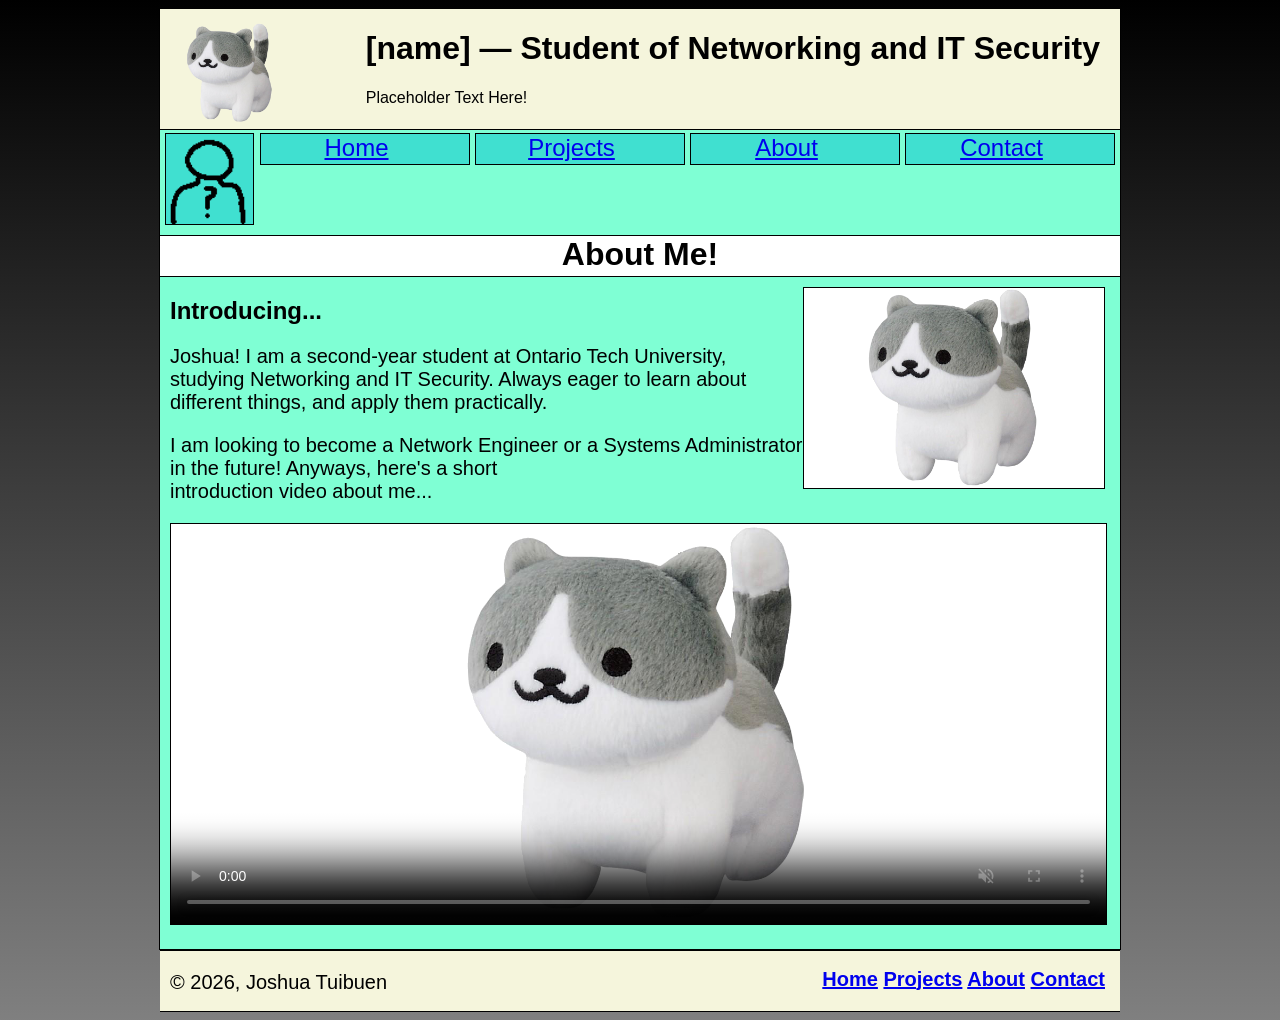
==== aboutpage.html @ 06189818 "New colorway, custom page icons, revise viewport styles with additional elements" ====
<!DOCTYPE html>
<html lang="en">

<head>
    <meta charset="UTF-8">
    <link rel="stylesheet" type="text/css" href="aboutstyle.css"> 
    <title>INFR3120 Portfolio Page - ABOUT</title>
</head>
<body>

    <!-- Reusing content from homepage.html, since I want to keep consistent with
         the styling that is applied throughout each page.
    -->
    <div id="page-wrapper">
        <div id="banner-wrapper">
            <div class="header-text">
                <header>
                    <h1>[name] — Student of Networking and IT Security </h1>
                    <p>Placeholder Text Here!</p>
                </header>
            </div>
            <div class="clear"></div>

            <img src="pcat.png">

            <!--TODO: Float this navbar left, across from the title header of this page.-->
            <div class="clear"></div>
            <div class="nav-section">
                <!--Create a navigation bar with all navigation options-->
                <nav>
                    <div class="box">
                        <a href="contactpage.html">Contact</a>
                    </div>
                    
                    <div class="box">
                        <a href="aboutpage.html">About</a>
                    </div>
                    
                    <div class="box">
                        <a href="projectpage.html">Projects</a>
                    </div>

                    <div class="box">
                        <a href="homepage.html">Home</a>
                    </div>

                    <div class="box-filler">
                        <img src="abouticon.png">
                    </div>
                    <div class="clear"></div>
                </nav>
            </div> 
        </div>     <!-- END OF BANNER WRAPPER-->

    <div class="clear"></div>
     <div id="body-wrapper">
        <header><h1>About Me!</h1></header>

            <div id="body-wrapper-images">
                <div id="body-img">
                    <img src="pcat.png">
                </div>
            </div>

            <article>
                <section>
                    <h2>Introducing...</h2>
                    <p>
                        Joshua!

                        I am a second-year student at Ontario Tech University,           <br>
                        studying Networking and IT Security. Always eager to learn about <br>
                        different things, and apply them practically.                    <br>
                    </p>
                </section>

                <section>
                    <p>
                        I am looking to become a Network Engineer or a Systems Administrator in the future! Anyways, here's a short <br>
                        introduction video about me...
                    </p>

                    <figure>
                        <video controls     poster="pcat.png" 
                                height="175" width ="330" 
                                preload      id    ="video"
                                autoplay     muted>
                        <source src="" type="video/mp4">
                        <source src="" type="video/ogg">
                    </figure>
                </section>
            </article>
        </div>   
    </div>

    <div class="clear"></div>
    <!--This serves as the header for the home page.-->
    <div id="footer-wrapper">
        <footer>
            <div class="copyright">
                <p>
                    © 2026, Joshua Tuibuen
                </p>
            </div>
            
            <div class="footer-nav">
                <nav>
                    <h4>
                        <a href="homepage.html">Home</a>
                        <a href="projectpage.html">Projects</a>
                        <a href="aboutpage.html">About</a>
                        <a href="contactpage.html">Contact</a>
                    </h4>
                </nav>
            </div>
        </footer>
    </div>
    
</body>
    
</html>
---- aboutstyle.css ----
@charset "UTF-8";

body{
    background-image: linear-gradient(to bottom, black, white 200%);
    font-family: Tahoma, Geneva, Verdana, sans-serif;
}
img{
    object-fit: contain;
}
/* Styles for the Home Page Banner Section*/
#page-wrapper{
    width:  960px;
    height: 940px;

    margin: auto;

    background-color: aquamarine;
    border: 1px solid black;
}

#banner-wrapper{
    width:  960px;
    height: 120px;

    margin-top:   5px;
    margin-left:  5px;
    margin:       auto;

    border-bottom:    1px solid black;
    background-color: beige;
}

#banner-wrapper img{
    width:  100px;
    height: 100px;
    position: absolute; /* Allow overlap with other elements (i.e., the navigation div.) */

    margin-top: -100px;
    margin-left: 20px;
}

/* Class Styles for the Home Page */
.header-text header{
    float: right;
    margin-right: 20px;
}

#page-wrapper .nav-section .box{
    text-align: center;

    width:  155px;
    height: 15px;

    margin-top:   10px;
    margin-right:  5px;

    padding-left:   18px;
    padding-top:     0px;
    padding-bottom: 15px;
    padding-right:  35px;
    float:          right;

    background-color: turquoise;
    border: 1px solid black;

    transition: 0.35s ease;
    font-size:  24px
}

#page-wrapper .box-filler{
    width:   55px;
    height:  75px;
    
    margin-top:  10px;
    margin-left:  5px;

    padding-left:   20px;
    padding-top:     0px;
    padding-bottom: 15px;
    padding-right:  12px;
    float:          left;

    background-color: turquoise;
    border: 1px solid black;
}

#page-wrapper .box-filler img{
    position:absolute;

    width: 90px;
    margin-top:   -5px;
    margin-left: -20px;
    float:left;
    overflow:hidden;
}

/* ONLY FOR COMPUTERS */
#page-wrapper .nav-section .box:hover {
    background-color: white;
}

#body-wrapper header{
    text-align: center;

    width:960px;
    height:40px;

    margin-top:10px;

    background-color:white;
    border-top: 1px solid black;
    border-bottom: 1px solid black;
}

#body-wrapper header h1{
    margin: 0px;
}

#body-wrapper article section p{
    margin-left: 10px;
    font-size:   20px;
}

#body-wrapper article section h2{
    margin-left: 10px;
}

#body-wrapper #body-wrapper-images img{
    width:300px;
    height:200px;

    margin-right: 15px;
    margin-top:   10px;

    float:right;
    background-color: white;
    border: 1px solid black;
}

#body-wrapper figure video{
    width:  935px;
    height: 400px;

    float:left;
    margin-left: -30px;
    margin-top:    0px;

    background-color: white;
    border: 1px solid black;
}

#footer-wrapper footer{
    width:  960px; 
    height: 60px;

    margin-top: 5px;
    margin: auto;

    background: beige;
    border-top: 1px solid black;
    border-bottom: 1px solid black;
    
}

#footer-wrapper h2{
    margin-left: 5px;
}

#footer-wrapper .copyright{
    font-size: 20px;
    position:absolute;

    margin-left: 10px;
    float:left;
}

#footer-wrapper .footer-nav{
    position:relative;
    float:right;
    margin-right: 15px;
    margin-top: -10px;
    font-size: 20px;
}

.clear{
    clear:both
}
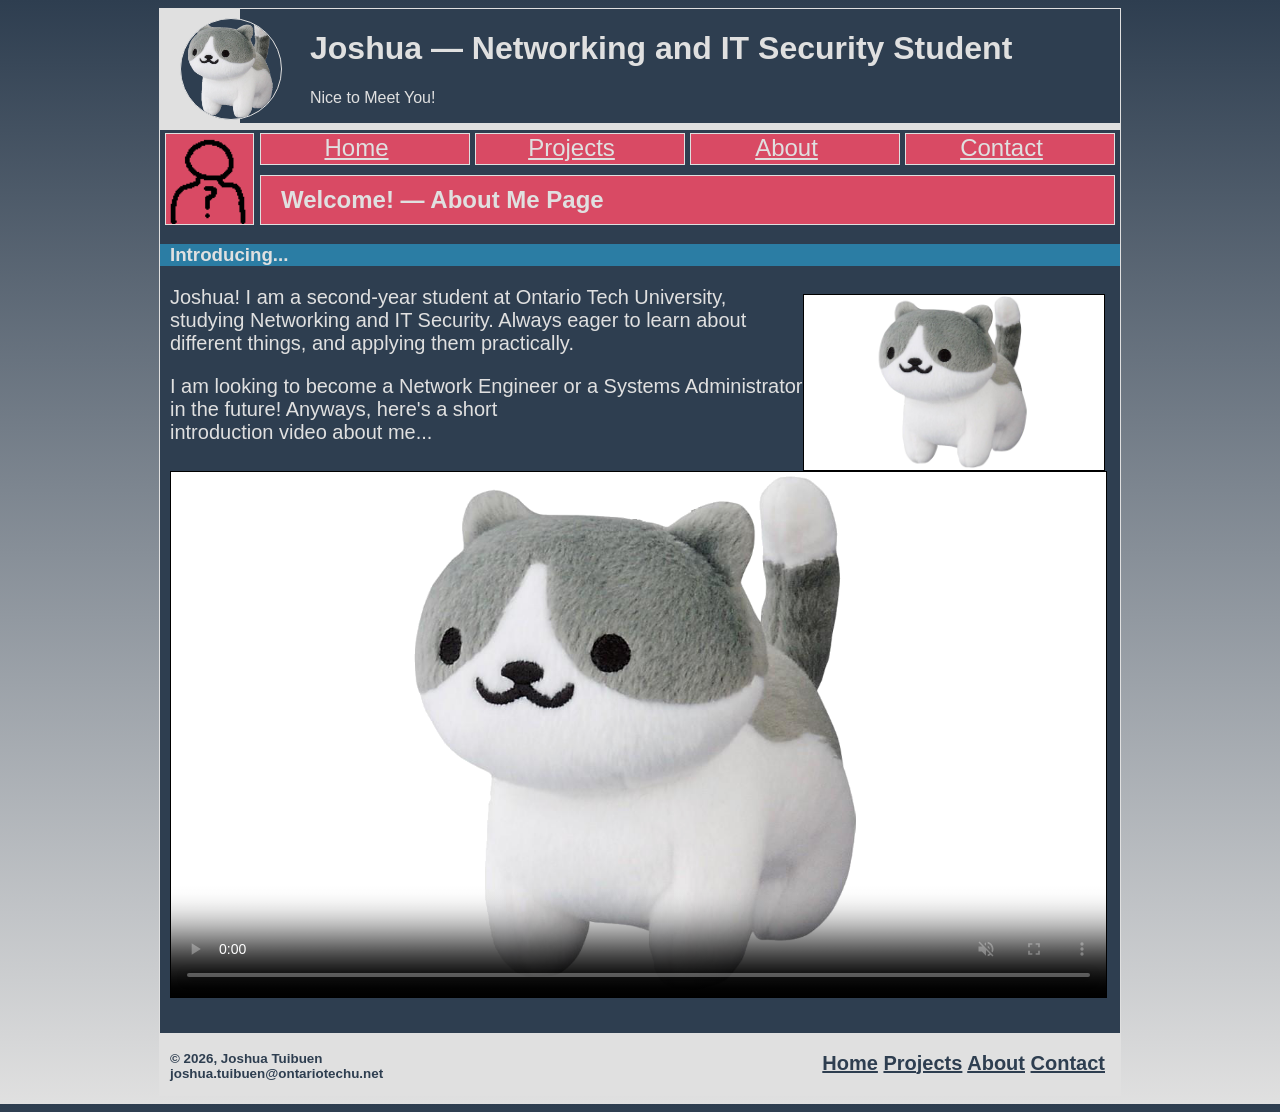
==== commit ee9c958d: "Apply new styling to About page, iron out small details in other viewport styles" ====
--- a/aboutpage.html
+++ b/aboutpage.html
@@ -3,25 +3,43 @@
 
 <head>
     <meta charset="UTF-8">
-    <link rel="stylesheet" type="text/css" href="aboutstyle.css"> 
-    <title>INFR3120 Portfolio Page - ABOUT</title>
+    <meta name="viewport" content="width=device-width, initial-scale=1.0">
+
+    <!-- Computers or any device >= 960px in viewport width 
+         The maximum width is either 960px or above.
+    -->
+    <link rel="stylesheet" type="text/css" href="aboutstyle.css"
+          media="only screen and (min-width:960px)"> 
+        
+    <!-- Tablets or any device > 480px and < 960px in viewport width 
+         The maximum width is 959px.
+    -->
+    <link rel="stylesheet" type="text/css" href="tablet.css"
+          media="only screen and (min-width:480px) and (max-width: 960px)">
+
+    <!-- Computers or any device < 480px in viewport width 
+         The maximum width is 479px.
+    -->
+    <link rel="stylesheet" type="text/css" href="smartphone.css"
+        media="only screen and (max-width:480px)"> 
+     
+    <title>INFR3120 Portfolio Page - HOME</title>
 </head>
+
 <body>
-
-    <!-- Reusing content from homepage.html, since I want to keep consistent with
-         the styling that is applied throughout each page.
-    -->
     <div id="page-wrapper">
         <div id="banner-wrapper">
             <div class="header-text">
                 <header>
-                    <h1>[name] — Student of Networking and IT Security </h1>
-                    <p>Placeholder Text Here!</p>
+                    <h1>Joshua — Networking and IT Security Student</h1>
+                    <p>Nice to Meet You!</p>
                 </header>
             </div>
             <div class="clear"></div>
 
-            <img src="pcat.png">
+            <div class="header-image">
+                <img src="pcat.png" alt="An image of a plush cat as a placeholder.">
+            </div>
 
             <!--TODO: Float this navbar left, across from the title header of this page.-->
             <div class="clear"></div>
@@ -50,12 +68,20 @@
                     <div class="clear"></div>
                 </nav>
             </div> 
+
+            <div id="page-indicator-box">
+                <header>
+                    <h2>
+                        Welcome! — About Me Page
+                    </h2>
+                </header>
+            </div>
+
         </div>     <!-- END OF BANNER WRAPPER-->
+        <div class="clear"></div>
 
-    <div class="clear"></div>
-     <div id="body-wrapper">
-        <header><h1>About Me!</h1></header>
 
+        <div id="aboutme-body-wrapper">
             <div id="body-wrapper-images">
                 <div id="body-img">
                     <img src="pcat.png">
@@ -64,13 +90,12 @@
 
             <article>
                 <section>
-                    <h2>Introducing...</h2>
+                    <header><h1>Introducing...</h1></header>
                     <p>
                         Joshua!
 
-                        I am a second-year student at Ontario Tech University,           <br>
-                        studying Networking and IT Security. Always eager to learn about <br>
-                        different things, and apply them practically.                    <br>
+                        I am a second-year student at Ontario Tech University, studying Networking and IT Security. 
+                        Always eager to learn about different things, and applying them practically.
                     </p>
                 </section>
 
@@ -94,15 +119,9 @@
     </div>
 
     <div class="clear"></div>
-    <!--This serves as the header for the home page.-->
+
     <div id="footer-wrapper">
         <footer>
-            <div class="copyright">
-                <p>
-                    © 2026, Joshua Tuibuen
-                </p>
-            </div>
-            
             <div class="footer-nav">
                 <nav>
                     <h4>
@@ -113,6 +132,17 @@
                     </h4>
                 </nav>
             </div>
+
+            <div class="copyright">
+                <h6>
+                    <p>
+                        © 2026, Joshua Tuibuen <br>
+                        joshua.tuibuen@ontariotechu.net
+                    </p>
+                </h6>
+
+            </div>
+
         </footer>
     </div>
     
--- a/aboutstyle.css
+++ b/aboutstyle.css
@@ -1,7 +1,7 @@
 @charset "UTF-8";
 
 body{
-    background-image: linear-gradient(to bottom, black, white 200%);
+    background-image: linear-gradient(to bottom, #2E3E50, #E0E0E0);
     font-family: Tahoma, Geneva, Verdana, sans-serif;
 }
 img{
@@ -10,12 +10,12 @@
 /* Styles for the Home Page Banner Section*/
 #page-wrapper{
     width:  960px;
-    height: 940px;
+    min-height: 1024px;
 
     margin: auto;
 
-    background-color: aquamarine;
-    border: 1px solid black;
+    background-color: #2E3E50;
+    border: 1px solid #E0E0E0;
 }
 
 #banner-wrapper{
@@ -26,8 +26,25 @@
     margin-left:  5px;
     margin:       auto;
 
-    border-bottom:    1px solid black;
-    background-color: beige;
+    border-bottom:    1px solid #E0E0E0;
+    background-color: #E0E0E0;
+}
+
+#banner-wrapper .header-text header{
+    width:880px;
+    margin-right: 0px;
+    float: right;
+
+    color:#E0E0E0;
+    background-color: #2E3E50
+}
+
+#banner-wrapper .header-text header h1{
+    margin-left: 70px;
+}
+
+#banner-wrapper .header-text header p{
+    margin-left: 70px;
 }
 
 #banner-wrapper img{
@@ -39,10 +56,19 @@
     margin-left: 20px;
 }
 
-/* Class Styles for the Home Page */
-.header-text header{
-    float: right;
-    margin-right: 20px;
+#banner-wrapper .header-image img{
+    width:  100px;
+    height: 100px;
+    float: left;
+    position: absolute; /* Allow overlap with other elements (i.e., the navigation div.) */
+
+    margin-top: -105px;
+    margin-left: 20px;
+
+    background-color: #2E3E50;
+    border: 1px solid #E0E0E0;
+    
+    border-radius: 50%;
 }
 
 #page-wrapper .nav-section .box{
@@ -53,18 +79,33 @@
 
     margin-top:   10px;
     margin-right:  5px;
+
+    float:right;
 
     padding-left:   18px;
     padding-top:     0px;
     padding-bottom: 15px;
     padding-right:  35px;
-    float:          right;
-
-    background-color: turquoise;
-    border: 1px solid black;
+
+    background-color: #D94A64;
+    border: 1px solid #E0E0E0;
 
     transition: 0.35s ease;
-    font-size:  24px
+    font-size:  24px;
+}
+
+/* ONLY FOR COMPUTERS */
+#page-wrapper .nav-section .box:hover {
+    background-color: #2E3E50;
+}
+
+
+#page-wrapper .nav-section .box a:link{
+    color:#E0E0E0
+}
+
+#page-wrapper .nav-section .box a:visited{
+    color:#E0E0E0
 }
 
 #page-wrapper .box-filler{
@@ -80,66 +121,70 @@
     padding-right:  12px;
     float:          left;
 
-    background-color: turquoise;
-    border: 1px solid black;
+    background-color: #D94A64;
+    border: 1px solid #E0E0E0;
 }
 
 #page-wrapper .box-filler img{
     position:absolute;
 
     width: 90px;
-    margin-top:   -5px;
     margin-left: -20px;
+    margin-top:-5px;
     float:left;
     overflow:hidden;
 }
 
-/* ONLY FOR COMPUTERS */
-#page-wrapper .nav-section .box:hover {
-    background-color: white;
-}
-
-#body-wrapper header{
-    text-align: center;
-
-    width:960px;
-    height:40px;
-
-    margin-top:10px;
-
-    background-color:white;
-    border-top: 1px solid black;
-    border-bottom: 1px solid black;
-}
-
-#body-wrapper header h1{
-    margin: 0px;
-}
-
-#body-wrapper article section p{
+#page-indicator-box{
+    position: relative;
+    
+    width:853px;
+    height:48px;
+
+    margin-top: -50px;
+    margin-right: 5px;
+    background-color: #D94A64;
+    border: 1px solid #E0E0E0;
+    float:right
+}
+
+#page-indicator-box h2{
+    text-align: left;
+    margin-top: 10px;
+    margin-left: 20px;
+    color:#E0E0E0
+}
+
+#aboutme-body-wrapper article section p{
     margin-left: 10px;
     font-size:   20px;
-}
-
-#body-wrapper article section h2{
+    color:#E0E0E0
+}
+
+#aboutme-body-wrapper article section header{
+    background-color:#2B7DA4
+}
+
+#aboutme-body-wrapper article section h1{
     margin-left: 10px;
-}
-
-#body-wrapper #body-wrapper-images img{
+    color:#E0E0E0
+}
+
+#aboutme-body-wrapper #body-wrapper-images img{
     width:300px;
-    height:200px;
+    height:175px;
 
     margin-right: 15px;
-    margin-top:   10px;
+    margin-top:   50px;
 
     float:right;
     background-color: white;
     border: 1px solid black;
 }
 
-#body-wrapper figure video{
+#aboutme-body-wrapper figure video{
     width:  935px;
-    height: 400px;
+    height: 525px;
 
     float:left;
     margin-left: -30px;
@@ -156,10 +201,8 @@
     margin-top: 5px;
     margin: auto;
 
-    background: beige;
-    border-top: 1px solid black;
-    border-bottom: 1px solid black;
-    
+    background: #E0E0E0;
+    border: 1px solid #E0E0E0
 }
 
 #footer-wrapper h2{
@@ -171,7 +214,12 @@
     position:absolute;
 
     margin-left: 10px;
+    margin-top: -15px;
     float:left;
+}
+
+#footer-wrapper .copyright h6 p{
+    color:#2E3E50
 }
 
 #footer-wrapper .footer-nav{
@@ -182,6 +230,10 @@
     font-size: 20px;
 }
 
+#footer-wrapper .footer-nav a:link, #footer-wrapper .footer-nav a:visited{
+    color: #2E3E50
+}
+
 .clear{
     clear:both
 }
--- a/tablet.css
+++ b/tablet.css
@@ -0,0 +1,295 @@
+@charset "UTF-8";
+
+body{
+    background-image: linear-gradient(to bottom, #2E3E50, #E0E0E0);
+    font-family: Tahoma, Geneva, Verdana, sans-serif;
+}
+
+img{
+    object-fit: contain;
+}
+
+/* 
+    Styles for the Home Page
+    Anything called in here will not otherwise be called in other HTML pages,
+    as long as they are named correctly and according to the page. 
+*/
+#page-wrapper{
+    width:  100%;
+    min-height: 1024px;
+
+    margin: auto;
+
+    background-color: #2E3E50;
+    border: 1px solid #E0E0E0;
+}
+
+#banner-wrapper{
+    width:  100%;
+    height: 180px;
+
+    margin-top:   5px;
+    margin-left:  5px;
+    margin:       auto;
+
+    border-bottom:    1px solid #E0E0E0;
+    background-color: #E0E0E0;
+}
+
+#banner-wrapper .header-text header{
+    width: 91%;
+    margin-right: 0px;
+    float: right;
+    text-align: center;
+
+    color:#E0E0E0;
+    background-color: #2E3E50
+}
+
+#banner-wrapper .header-text header h1{
+    margin-left: 70px;
+}
+
+#banner-wrapper .header-text header p{
+    margin-left: 70px;
+}
+
+#banner-wrapper .header-image img{
+    width:  100px;
+    height: 100px;
+    float: none;
+    position: absolute; /* Allow overlap with other elements (i.e., the navigation div.) */
+
+    margin-top: -90px;
+    margin-left: 20px;
+
+    background-color: #E0E0E0;
+    border: 1px solid #E0E0E0;
+    
+    border-radius: 50%;
+}
+
+#page-wrapper .nav-section .box{
+    text-align: center;
+
+    width:  21%;
+    height: 25px;
+
+    margin-top:   10px;
+    margin-right:  5px;
+
+    float:right;
+
+    padding-left:   18px;
+    padding-top:     0px;
+    padding-bottom: 15px;
+    padding-right:  35px;
+
+    background-color: #D94A64;
+    border: 1px solid #E0E0E0;
+
+    transition: 0.35s ease;
+    font-size:  24px;
+}
+
+#page-wrapper .nav-section .box a:link{
+    color:#E0E0E0
+}
+
+#page-wrapper .nav-section .box a:visited{
+    color:#E0E0E0
+}
+
+#page-wrapper .box-filler{
+    display: none;
+}
+
+#page-indicator-box{
+    display: none;
+}
+
+#page-indicator-box h2{
+    display: none;
+}
+
+/* Styles for the Home Page Body Section*/
+#body-wrapper header{
+    text-align: center;
+
+    width:100%;
+    height:40px;
+
+    margin-top:10px;
+
+    background-color:#D94A64;
+    border-top: 1px solid #E0E0E0;
+    border-bottom: 1px solid #E0E0E0
+}
+
+#about-page-image{
+    height: 200px;
+    margin-top:10px;
+    background-color:white;
+}
+
+#about-page-image img{
+    width:  100%;
+    height: 200px;
+    background-color: #E0E0E0
+}
+
+#body-wrapper header h1{
+    margin: 0px;
+    color: #E0E0E0
+}
+
+#body-wrapper article section p{
+    margin-left: 10px;
+    font-size:   20px;
+    color:#E0E0E0
+}
+
+#body-wrapper article section h2{
+    margin-left: 10px;
+    color:#E0E0E0
+}
+
+#body-wrapper #img-projects-wrapper figure{
+    width:  45%;
+    height: 125px;
+
+    margin:       3px;
+    padding-left: 11px;
+    float: left;
+
+    background-color:#2B7DA4;
+    border: 1px solid #E0E0E0;
+}
+
+#body-wrapper #img-projects-wrapper figure img{
+    width: 100%;
+    height: 70px;
+
+    color:#E0E0E0
+}
+
+#body-wrapper #img-projects-wrapper figcaption{
+    text-align: center;
+    margin-right:10px;
+    color:#E0E0E0
+}
+
+#body-wrapper #about-img-wrapper img{
+    display: none;
+}
+
+#footer-wrapper footer{
+    width:  100%; 
+    height: 100px;
+
+    margin-top: 5px;
+    margin: auto;
+
+    background: #E0E0E0;
+    border: 1px solid #E0E0E0
+}
+
+#footer-wrapper h2{
+    margin-left: 5px;
+}
+
+#footer-wrapper .footer-nav{
+    width: 100%;
+    text-align: center;
+    font-size: 125%;
+    margin-top: -10px;
+}
+
+#footer-wrapper .copyright{
+    width: 100%;
+    text-align: center;
+    font-size:  125%;
+}
+
+#footer-wrapper .footer-nav a:link, #footer-wrapper .footer-nav a:visited{
+    color: #2E3E50
+}
+
+/* 
+    These are the styles to be used for the 'Projects' page.
+*/
+
+#page-wrapper .project-img-box img{
+    width:95%;
+    height:150px;
+
+    margin-left: 20px;
+
+    background-color: #2B7DA4;
+    border: 1px solid #E0E0E0;
+}
+
+#page-wrapper .project-article-wrapper article h2{
+    width: 95%;
+    text-align: center;
+    margin-left: 20px;
+
+    background-color: #2B7DA4;
+    border: 1px solid #E0E0E0;
+
+    color: #E0E0E0
+}
+
+#page-wrapper .project-article-wrapper article p{
+    text-align: left;
+    font-size: 20px;
+    margin-left: 20px;
+
+    /* have to explain where this one comes from
+    not in course notes */
+    text-wrap: pretty; 
+    color: #E0E0E0
+}
+
+/* 
+    These are the styles to be used for the 'About' page.
+*/
+
+#aboutme-body-wrapper article section p{
+    margin-left: 10px;
+    font-size:   20px;
+    color:#E0E0E0
+}
+
+#aboutme-body-wrapper article section header{
+    background-color: #2B7DA4
+}
+
+#aboutme-body-wrapper article section h1{
+    margin-left: 10px;
+    color:#E0E0E0
+}
+
+#aboutme-body-wrapper #body-wrapper-images img{
+    display: none;
+}
+
+#aboutme-body-wrapper figure video{
+    /* 
+        Video is quite large dimensionally, so it might be better to scale it down using rem,
+        as it will also scale down with the text 
+    */
+    width:  100%;
+    height: 420px;
+
+    float:left;
+    margin-left:   0px;
+    margin-top:    0px;
+
+    background-color: white;
+    border: 1px solid black;
+}
+
+.clear{
+    clear:both
+}
--- a/smartphone.css
+++ b/smartphone.css
@@ -0,0 +1,283 @@
+@charset "UTF-8";
+
+body{
+    background-image: linear-gradient(to bottom, #2E3E50, #E0E0E0);
+    font-family: Tahoma, Geneva, Verdana, sans-serif;
+}
+
+img{
+    object-fit: contain;
+}
+
+/* 
+    Styles for the Home Page
+*/
+#page-wrapper{
+    width:  100%;
+    min-height: 1024px;
+
+    margin: auto;
+
+    background-color: #2E3E50;
+    border: 1px solid #E0E0E0;
+}
+
+#banner-wrapper{
+    width:  100%;
+    height: 180px;
+
+    margin-top:   5px;
+    margin-left:  5px;
+    margin:       auto;
+
+    border-bottom:    1px solid #E0E0E0;
+    background-color: #E0E0E0;
+}
+
+#banner-wrapper .header-text header{
+    width: 100%;
+    margin-right: 0px;
+    float: right;
+    text-align: center;
+
+    color:#E0E0E0;
+    background-color: #2E3E50
+}
+
+#banner-wrapper .header-text header h1{
+    margin-left: 0px;
+}
+
+#banner-wrapper .header-text header p{
+    margin-left: 0px;
+}
+
+#banner-wrapper .header-image img{
+    display: none;
+}
+
+#page-wrapper .nav-section .box{
+    text-align: center;
+
+    width:  21%;
+    height: 25px;
+
+    margin-top:   10px;
+    margin-right:  7px;
+
+    float:right;
+
+    padding-left:   135px;
+    padding-top:     0px;
+    padding-bottom: 15px;
+    padding-right:  135px;
+
+    background-color: #D94A64;
+    border: 1px solid #E0E0E0;
+
+    transition: 0.35s ease;
+    font-size:  24px;
+}
+
+#page-wrapper .nav-section .box a:link{
+    color:#E0E0E0
+}
+
+#page-wrapper .nav-section .box a:visited{
+    color:#E0E0E0
+}
+
+#page-wrapper .box-filler{
+    display: none;
+}
+
+#page-indicator-box{
+    display: none;
+}
+
+#page-indicator-box h2{
+    display: none;
+}
+
+/* Styles for the Home Page Body Section*/
+#body-wrapper header{
+    text-align: center;
+
+    width:100%;
+    height:40px;
+
+    margin-top:10px;
+
+    background-color:#D94A64;
+    border-top: 1px solid #E0E0E0;
+    border-bottom: 1px solid #E0E0E0
+}
+
+#about-page-image{
+    height: 200px;
+    margin-top:10px;
+    background-color:white;
+}
+
+#about-page-image img{
+    width:  100%;
+    height: 200px;
+    background-color: #E0E0E0
+}
+
+#body-wrapper header h1{
+    margin: 0px;
+    color: #E0E0E0
+}
+
+#body-wrapper article section p{
+    margin-left: 10px;
+    font-size:   20px;
+    color:#E0E0E0
+}
+
+#body-wrapper article section h2{
+    margin-left: 10px;
+    color:#E0E0E0
+}
+
+#body-wrapper #img-projects-wrapper figure{
+    width:  95%;
+    height: 125px;
+
+    margin:       3px;
+    padding-left: 11px;
+    float: left;
+
+    background-color:#2B7DA4;
+    border: 1px solid #E0E0E0;
+}
+
+#body-wrapper #img-projects-wrapper figure img{
+    width: 100%;
+
+    margin-top:20px;
+    height: 70px;
+
+    color:#E0E0E0
+}
+
+#body-wrapper #img-projects-wrapper figcaption{
+    text-align: center;
+    margin-right:10px;
+    color: #E0E0E0
+}
+
+#body-wrapper #about-img-wrapper img{
+    display: none;
+}
+
+#footer-wrapper footer{
+    width:  100%; 
+    height: 100px;
+
+    margin-top: 5px;
+    margin: auto;
+
+    background: #E0E0E0;
+    border: 1px solid #E0E0E0
+}
+
+#footer-wrapper h2{
+    margin-left: 5px;
+}
+
+#footer-wrapper .footer-nav{
+    width: 100%;
+    text-align: center;
+    font-size: 125%;
+    margin-top: -10px;
+}
+
+#footer-wrapper .copyright{
+    width: 100%;
+    text-align: center;
+    font-size:  125%;
+}
+
+#footer-wrapper .footer-nav a:link, #footer-wrapper .footer-nav a:visited{
+    color: #2E3E50
+}
+
+/* 
+    These are the styles to be used for the 'Projects' page.
+    Anything called in here will not otherwise be called in other HTML pages,
+    as long as they are named correctly and according to the page. 
+*/
+
+#page-wrapper .project-img-box img{
+    width:95%;
+    height:150px;
+
+    margin-left: 10px;
+
+    background-color: #2B7DA4;
+    border: 1px solid #E0E0E0;
+}
+
+#page-wrapper .project-article-wrapper article h2{
+    width: 95%;
+    text-align: center;
+    margin-left: 10px;
+
+    background-color: #2B7DA4;
+    border: 1px solid #E0E0E0;
+
+    color: #E0E0E0
+}
+
+#page-wrapper .project-article-wrapper article p{
+    text-align: center;
+    font-size: 20px;
+    margin-left: 10px;
+
+    /* have to explain where this one comes from
+    not in course notes */
+    text-wrap: pretty; 
+
+    color: #E0E0E0
+}
+
+/* 
+    These are the styles to be used for the 'About' page.
+*/
+
+#aboutme-body-wrapper article section p{
+    margin-left: 10px;
+    font-size:   20px;
+    color:#E0E0E0
+}
+
+#aboutme-body-wrapper article section header{
+    background-color: #2B7DA4
+}
+
+#aboutme-body-wrapper article section h1{
+    margin-left: 10px;
+    color:#E0E0E0
+}
+
+#aboutme-body-wrapper #body-wrapper-images img{
+    display: none;
+}
+
+#aboutme-body-wrapper figure video{
+    width:  22rem;
+    height: 17rem;
+
+    float:left;
+    margin-left: -30px;
+    margin-top:    0px;
+
+    background-color: white;
+    border: 1px solid black;
+}
+
+.clear{
+    clear:both
+}
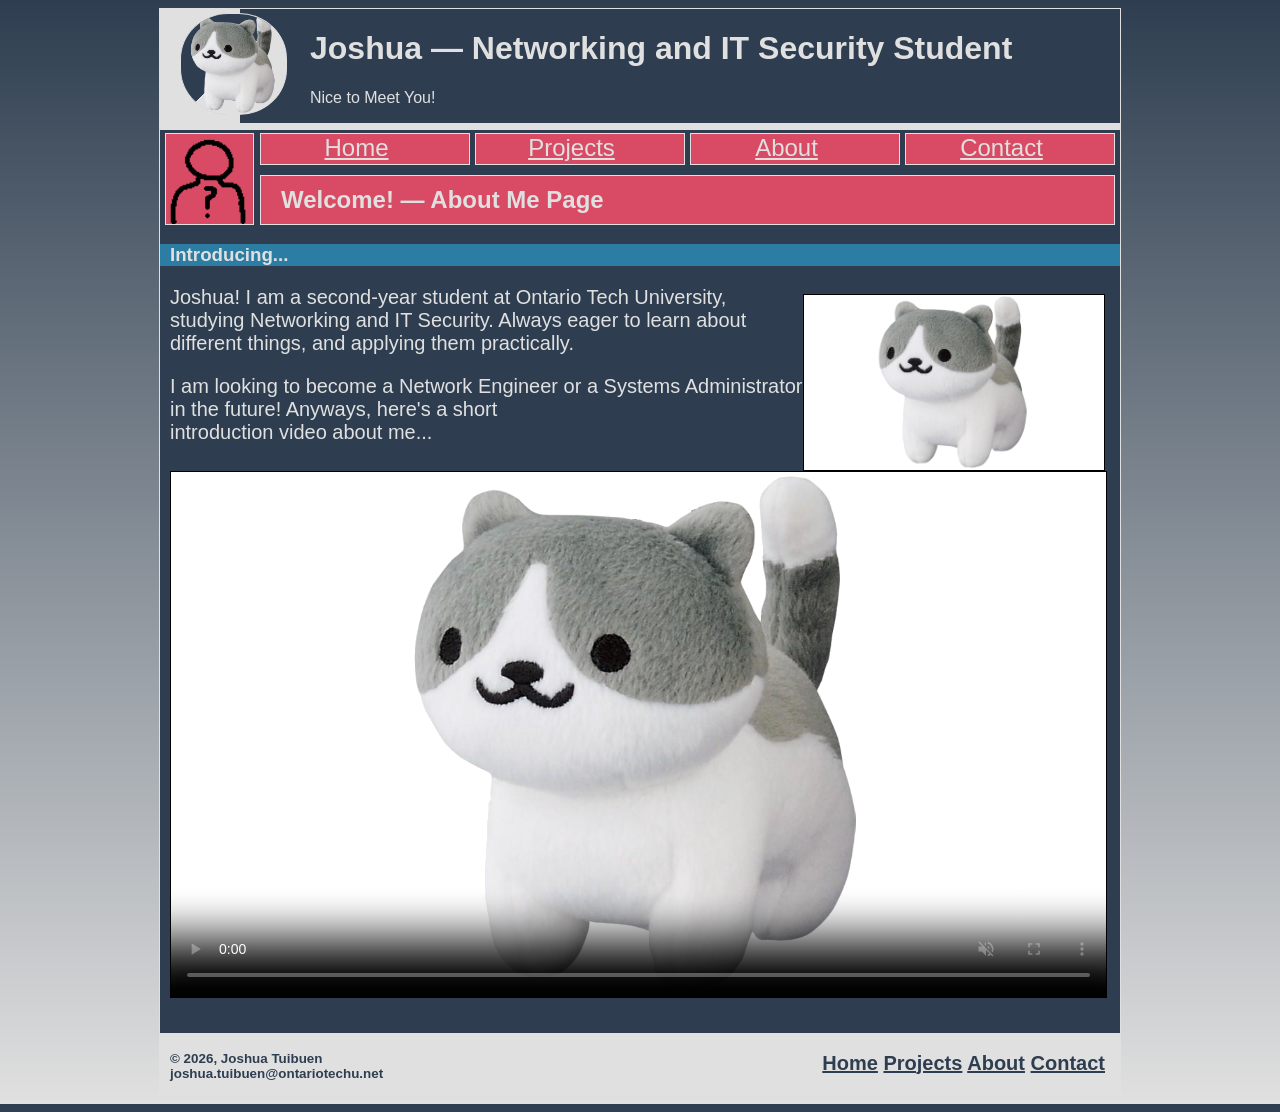
==== commit 31de1d62: "Get rid of redundant styles in page-specific CSS files, port new style to Contact page" ====
--- a/aboutpage.html
+++ b/aboutpage.html
@@ -8,20 +8,31 @@
     <!-- Computers or any device >= 960px in viewport width 
          The maximum width is either 960px or above.
     -->
-    <link rel="stylesheet" type="text/css" href="aboutstyle.css"
+    <link rel="stylesheet" 
+          type="text/css" 
+          href="aboutstyle.css"
+          media="only screen and (min-width:960px)"> 
+
+    <link rel="stylesheet" 
+          type="text/css" 
+          href="homestyle.css"
           media="only screen and (min-width:960px)"> 
         
     <!-- Tablets or any device > 480px and < 960px in viewport width 
          The maximum width is 959px.
     -->
-    <link rel="stylesheet" type="text/css" href="tablet.css"
+    <link rel="stylesheet" 
+          type="text/css" 
+          href="tablet.css"
           media="only screen and (min-width:480px) and (max-width: 960px)">
 
     <!-- Computers or any device < 480px in viewport width 
          The maximum width is 479px.
     -->
-    <link rel="stylesheet" type="text/css" href="smartphone.css"
-        media="only screen and (max-width:480px)"> 
+    <link rel="stylesheet" 
+          type="text/css" 
+          href="smartphone.css"
+          media="only screen and (max-width:480px)"> 
      
     <title>INFR3120 Portfolio Page - HOME</title>
 </head>
--- a/aboutstyle.css
+++ b/aboutstyle.css
@@ -6,153 +6,6 @@
 }
 img{
     object-fit: contain;
-}
-/* Styles for the Home Page Banner Section*/
-#page-wrapper{
-    width:  960px;
-    min-height: 1024px;
-
-    margin: auto;
-
-    background-color: #2E3E50;
-    border: 1px solid #E0E0E0;
-}
-
-#banner-wrapper{
-    width:  960px;
-    height: 120px;
-
-    margin-top:   5px;
-    margin-left:  5px;
-    margin:       auto;
-
-    border-bottom:    1px solid #E0E0E0;
-    background-color: #E0E0E0;
-}
-
-#banner-wrapper .header-text header{
-    width:880px;
-    margin-right: 0px;
-    float: right;
-
-    color:#E0E0E0;
-    background-color: #2E3E50
-}
-
-#banner-wrapper .header-text header h1{
-    margin-left: 70px;
-}
-
-#banner-wrapper .header-text header p{
-    margin-left: 70px;
-}
-
-#banner-wrapper img{
-    width:  100px;
-    height: 100px;
-    position: absolute; /* Allow overlap with other elements (i.e., the navigation div.) */
-
-    margin-top: -100px;
-    margin-left: 20px;
-}
-
-#banner-wrapper .header-image img{
-    width:  100px;
-    height: 100px;
-    float: left;
-    position: absolute; /* Allow overlap with other elements (i.e., the navigation div.) */
-
-    margin-top: -105px;
-    margin-left: 20px;
-
-    background-color: #2E3E50;
-    border: 1px solid #E0E0E0;
-    
-    border-radius: 50%;
-}
-
-#page-wrapper .nav-section .box{
-    text-align: center;
-
-    width:  155px;
-    height: 15px;
-
-    margin-top:   10px;
-    margin-right:  5px;
-
-    float:right;
-
-    padding-left:   18px;
-    padding-top:     0px;
-    padding-bottom: 15px;
-    padding-right:  35px;
-
-    background-color: #D94A64;
-    border: 1px solid #E0E0E0;
-
-    transition: 0.35s ease;
-    font-size:  24px;
-}
-
-/* ONLY FOR COMPUTERS */
-#page-wrapper .nav-section .box:hover {
-    background-color: #2E3E50;
-}
-
-
-#page-wrapper .nav-section .box a:link{
-    color:#E0E0E0
-}
-
-#page-wrapper .nav-section .box a:visited{
-    color:#E0E0E0
-}
-
-#page-wrapper .box-filler{
-    width:   55px;
-    height:  75px;
-    
-    margin-top:  10px;
-    margin-left:  5px;
-
-    padding-left:   20px;
-    padding-top:     0px;
-    padding-bottom: 15px;
-    padding-right:  12px;
-    float:          left;
-
-    background-color: #D94A64;
-    border: 1px solid #E0E0E0;
-}
-
-#page-wrapper .box-filler img{
-    position:absolute;
-
-    width: 90px;
-    margin-left: -20px;
-    margin-top:-5px;
-    float:left;
-    overflow:hidden;
-}
-
-#page-indicator-box{
-    position: relative;
-    
-    width:853px;
-    height:48px;
-
-    margin-top: -50px;
-    margin-right: 5px;
-    background-color: #D94A64;
-    border: 1px solid #E0E0E0;
-    float:right
-}
-
-#page-indicator-box h2{
-    text-align: left;
-    margin-top: 10px;
-    margin-left: 20px;
-    color:#E0E0E0
 }
 
 #aboutme-body-wrapper article section p{
--- a/homestyle.css
+++ b/homestyle.css
@@ -0,0 +1,273 @@
+@charset "UTF-8";
+
+body{
+    background-image: linear-gradient(to bottom, #2E3E50, #E0E0E0);
+    font-family: Tahoma, Geneva, Verdana, sans-serif;
+}
+
+img{
+    object-fit: contain;
+}
+
+/* Styles for the Home Page Banner Section*/
+#page-wrapper{
+    width:  960px;
+    min-height: 1024px;
+
+    margin: auto;
+
+    background-color: #2E3E50;
+    border: 1px solid #E0E0E0;
+}
+
+#banner-wrapper{
+    width:  960px;
+    height: 120px;
+
+    margin-top:   5px;
+    margin-left:  5px;
+    margin:       auto;
+
+    border-bottom:    1px solid #E0E0E0;
+    background-color: #E0E0E0;
+}
+
+#banner-wrapper .header-text header{
+    width:880px;
+    margin-right: 0px;
+    float: right;
+
+    color:#E0E0E0;
+    background-color: #2E3E50
+}
+
+#banner-wrapper .header-text header h1{
+    margin-left: 70px;
+}
+
+#banner-wrapper .header-text header p{
+    margin-left: 70px;
+}
+
+#banner-wrapper .header-image img{
+    width:  105px;
+    height: 100px;
+    float: left;
+    position: absolute; /* Allow overlap with other elements (i.e., the navigation div.) */
+
+    margin-top: -110px;
+    margin-left: 20px;
+
+    background-color: #2E3E50;
+    border: 1px solid #E0E0E0;
+    
+    border-radius: 45%;
+    background-image: linear-gradient(135deg, #2E3E50 50%, #E0E0E0 50%);
+}
+
+#page-wrapper .nav-section .box{
+    text-align: center;
+
+    width:  155px;
+    height: 15px;
+
+    margin-top:   10px;
+    margin-right:  5px;
+
+    float:right;
+
+    padding-left:   18px;
+    padding-top:     0px;
+    padding-bottom: 15px;
+    padding-right:  35px;
+
+    background-color: #D94A64;
+    border: 1px solid #E0E0E0;
+
+    transition: 0.35s ease;
+    font-size:  24px;
+}
+
+#page-wrapper .nav-section .box a:link{
+    color:#E0E0E0
+}
+
+#page-wrapper .nav-section .box a:visited{
+    color:#E0E0E0
+}
+
+#page-wrapper .box-filler{
+    width:   55px;
+    height:  75px;
+    
+    margin-top:  10px;
+    margin-left:  5px;
+
+    padding-left:   20px;
+    padding-top:     0px;
+    padding-bottom: 15px;
+    padding-right:  12px;
+    float:          left;
+
+    background-color: #D94A64;
+    border: 1px solid #E0E0E0;
+}
+
+#page-wrapper .box-filler img{
+    position:absolute;
+
+    width: 90px;
+    margin-left: -20px;
+    float:left;
+    overflow:hidden;
+}
+
+#page-indicator-box{
+    position: relative;
+    
+    width:853px;
+    height:48px;
+
+    margin-top: -50px;
+    margin-right: 5px;
+    background-color: #D94A64;
+    border: 1px solid #E0E0E0;
+    float:right
+}
+
+#page-indicator-box h2{
+    text-align: left;
+    margin-top: 10px;
+    margin-left: 20px;
+    color:#E0E0E0
+}
+
+/* ONLY FOR COMPUTERS */
+#page-wrapper .nav-section .box:hover{
+    background-color: #2E3E50;
+}
+
+/* Styles for the Home Page Body Section*/
+#body-wrapper header{
+    text-align: center;
+
+    width:960px;
+    height:40px;
+
+    margin-top:10px;
+
+    background-color:#D94A64;
+    border-top: 1px solid #E0E0E0;
+    border-bottom: 1px solid #E0E0E0
+}
+
+#about-page-image{
+    height: 200px;
+    margin-top:10px;
+    background-color:white;
+}
+
+#about-page-image img{
+    width:  960px;
+    height: 200px;
+    background-color: #E0E0E0
+}
+
+#body-wrapper header h1{
+    margin: 0px;
+    color: #E0E0E0
+}
+
+#body-wrapper article section p{
+    margin-left: 10px;
+    font-size:   20px;
+    color:#E0E0E0
+}
+
+#body-wrapper article section h2{
+    margin-left: 10px;
+    color:#E0E0E0
+}
+
+#body-wrapper #img-projects-wrapper figure{
+    width:  300px;
+    height: 100px;
+
+    margin:       3px;
+    padding-left: 11px;
+    float:left;
+
+    background-color:#2B7DA4;
+    border: 1px solid #E0E0E0;
+}
+
+#body-wrapper #img-projects-wrapper figure img{
+    width: 300px;
+    height: 60px;
+
+    margin-top: 10px;
+}
+
+#body-wrapper #img-projects-wrapper figcaption{
+    position: bottom;
+    text-align: center;
+    margin-right:10px;
+
+    color:#E0E0E0
+}
+
+#body-wrapper #about-img-wrapper img{
+    width: 275px;
+    height: 175px;
+
+    margin-top: -120px;
+    margin-right: 40px;
+
+    background-color: #2B7DA4;
+    border: 1px solid #E0E0E0;
+    float:right;
+}
+
+#footer-wrapper footer{
+    width:  960px; 
+    height: 60px;
+
+    margin-top: 5px;
+    margin: auto;
+
+    background: #E0E0E0;
+    border: 1px solid #E0E0E0
+}
+
+#footer-wrapper h2{
+    margin-left: 5px;
+}
+
+#footer-wrapper .copyright{
+    font-size: 20px;
+    position:absolute;
+
+    margin-left: 10px;
+    margin-top: -15px;
+    float:left;
+}
+
+#footer-wrapper .copyright h6 p{
+    color:#2E3E50
+}
+
+#footer-wrapper .footer-nav{
+    position:relative;
+    float:right;
+    margin-right: 15px;
+    margin-top: -10px;
+    font-size: 20px;
+}
+
+#footer-wrapper .footer-nav a:link, #footer-wrapper .footer-nav a:visited{
+    color: #2E3E50
+}
+
+.clear{
+    clear:both
+}
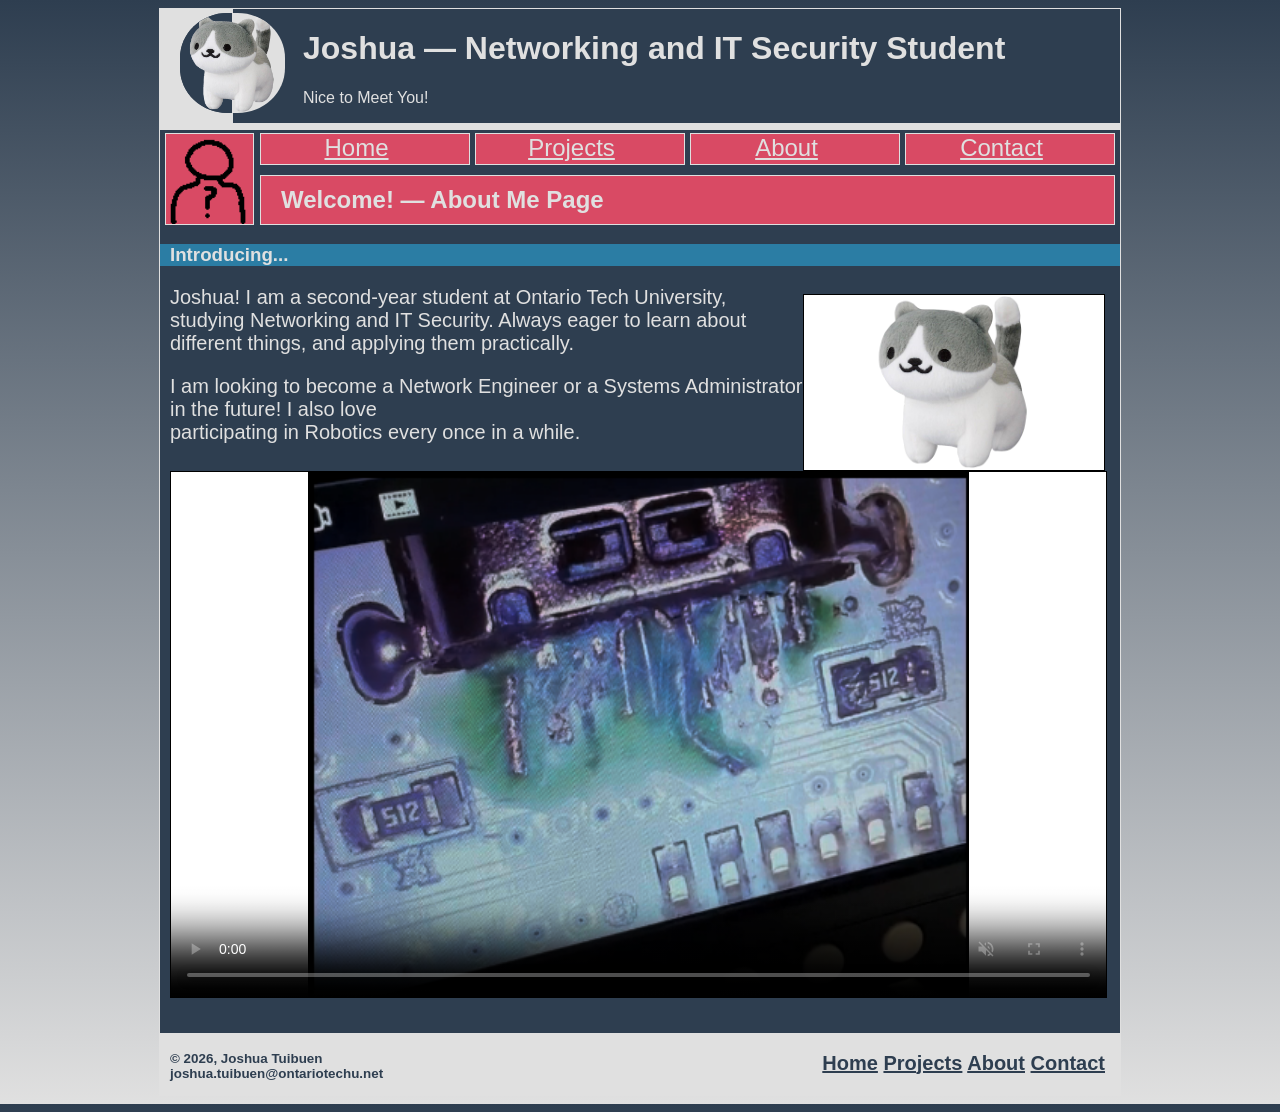
==== commit f289ede8: "Organize files, style Contact page, add video on About page" ====
--- a/aboutpage.html
+++ b/aboutpage.html
@@ -10,20 +10,20 @@
     -->
     <link rel="stylesheet" 
           type="text/css" 
-          href="aboutstyle.css"
+          href="./CSS Stylesheets/aboutstyle.css"
           media="only screen and (min-width:960px)"> 
 
     <link rel="stylesheet" 
           type="text/css" 
-          href="homestyle.css"
+          href="./CSS Stylesheets/homestyle.css"
           media="only screen and (min-width:960px)"> 
-        
+    
     <!-- Tablets or any device > 480px and < 960px in viewport width 
          The maximum width is 959px.
     -->
     <link rel="stylesheet" 
           type="text/css" 
-          href="tablet.css"
+          href="./CSS Stylesheets/tablet.css"
           media="only screen and (min-width:480px) and (max-width: 960px)">
 
     <!-- Computers or any device < 480px in viewport width 
@@ -31,7 +31,7 @@
     -->
     <link rel="stylesheet" 
           type="text/css" 
-          href="smartphone.css"
+          href="./CSS Stylesheets/smartphone.css"
           media="only screen and (max-width:480px)"> 
      
     <title>INFR3120 Portfolio Page - HOME</title>
@@ -49,7 +49,7 @@
             <div class="clear"></div>
 
             <div class="header-image">
-                <img src="pcat.png" alt="An image of a plush cat as a placeholder.">
+                <img src="./Images/pcat.png" alt="An image of a plush cat as a placeholder.">
             </div>
 
             <!--TODO: Float this navbar left, across from the title header of this page.-->
@@ -74,7 +74,7 @@
                     </div>
 
                     <div class="box-filler">
-                        <img src="abouticon.png">
+                        <img src="./Images/abouticon.png">
                     </div>
                     <div class="clear"></div>
                 </nav>
@@ -95,7 +95,7 @@
         <div id="aboutme-body-wrapper">
             <div id="body-wrapper-images">
                 <div id="body-img">
-                    <img src="pcat.png">
+                    <img src="./Images/pcat.png">
                 </div>
             </div>
 
@@ -112,18 +112,23 @@
 
                 <section>
                     <p>
-                        I am looking to become a Network Engineer or a Systems Administrator in the future! Anyways, here's a short <br>
-                        introduction video about me...
+                        I am looking to become a Network Engineer or a Systems Administrator in the future! I also love <br>
+                        participating in Robotics every once in a while.
                     </p>
 
                     <figure>
-                        <video controls     poster="pcat.png" 
-                                height="175" width ="330" 
-                                preload      id    ="video"
-                                autoplay     muted>
-                        <source src="" type="video/mp4">
-                        <source src="" type="video/ogg">
+                        
+                        <video controls      poster="./Images/aboutmeposter.png" 
+                               height="175"  width ="330" 
+                               preload       id    ="video"
+                               muted>
+
+                               <source src="./Videos/aboutmevideo.mp4" type="video/mp4">
+                               Your browser does not support this
+                        </video>
+
                     </figure>
+
                 </section>
             </article>
         </div>   
--- a/CSS Stylesheets/aboutstyle.css
+++ b/CSS Stylesheets/aboutstyle.css
@@ -0,0 +1,92 @@
+@charset "UTF-8";
+
+body{
+    background-image: linear-gradient(to bottom, #2E3E50, #E0E0E0);
+    font-family: Tahoma, Geneva, Verdana, sans-serif;
+}
+img{
+    object-fit: contain;
+}
+
+#aboutme-body-wrapper article section p{
+    margin-left: 10px;
+    font-size:   20px;
+    color:#E0E0E0
+}
+
+#aboutme-body-wrapper article section header{
+    background-color:#2B7DA4
+}
+
+#aboutme-body-wrapper article section h1{
+    margin-left: 10px;
+    color:#E0E0E0
+}
+
+#aboutme-body-wrapper #body-wrapper-images img{
+    width:300px;
+    height:175px;
+
+    margin-right: 15px;
+    margin-top:   50px;
+
+    float:right;
+    background-color: white;
+    border: 1px solid black;
+}
+
+#aboutme-body-wrapper figure video{
+    width:  935px;
+    height: 525px;
+
+    float:left;
+    margin-left: -30px;
+    margin-top:    0px;
+
+    background-color: white;
+    border: 1px solid black;
+}
+
+#footer-wrapper footer{
+    width:  960px; 
+    height: 60px;
+
+    margin-top: 5px;
+    margin: auto;
+
+    background: #E0E0E0;
+    border: 1px solid #E0E0E0
+}
+
+#footer-wrapper h2{
+    margin-left: 5px;
+}
+
+#footer-wrapper .copyright{
+    font-size: 20px;
+    position:absolute;
+
+    margin-left: 10px;
+    margin-top: -15px;
+    float:left;
+}
+
+#footer-wrapper .copyright h6 p{
+    color:#2E3E50
+}
+
+#footer-wrapper .footer-nav{
+    position:relative;
+    float:right;
+    margin-right: 15px;
+    margin-top: -10px;
+    font-size: 20px;
+}
+
+#footer-wrapper .footer-nav a:link, #footer-wrapper .footer-nav a:visited{
+    color: #2E3E50
+}
+
+.clear{
+    clear:both
+}
--- a/CSS Stylesheets/homestyle.css
+++ b/CSS Stylesheets/homestyle.css
@@ -0,0 +1,272 @@
+@charset "UTF-8";
+
+body{
+    background-image: linear-gradient(to bottom, #2E3E50, #E0E0E0);
+    font-family: Tahoma, Geneva, Verdana, sans-serif;
+}
+
+img{
+    object-fit: contain;
+}
+
+/* Styles for the Home Page Banner Section*/
+#page-wrapper{
+    width:  960px;
+    min-height: 1024px;
+
+    margin: auto;
+
+    background-color: #2E3E50;
+    border: 1px solid #E0E0E0;
+}
+
+#banner-wrapper{
+    width:  960px;
+    height: 120px;
+
+    margin-top:   5px;
+    margin-left:  5px;
+    margin:       auto;
+
+    border-bottom:    1px solid #E0E0E0;
+    background-color: #E0E0E0;
+}
+
+#banner-wrapper .header-text header{
+    width:887px;
+    margin-right: 0px;
+    float: right;
+
+    color:#E0E0E0;
+    background-color: #2E3E50
+}
+
+#banner-wrapper .header-text header h1{
+    margin-left: 70px;
+}
+
+#banner-wrapper .header-text header p{
+    margin-left: 70px;
+}
+
+#banner-wrapper .header-image img{
+    width:  105px;
+    height: 100px;
+    float: left;
+    position: absolute; /* Allow overlap with other elements (i.e., the navigation div.) */
+
+    margin-top: -110px;
+    margin-left: 20px;
+
+    background-color: #2E3E50;
+    
+    border-radius: 45%;
+    background-image: linear-gradient(90deg, #2E3E50 50%, #E0E0E0 50%);
+}
+
+#page-wrapper .nav-section .box{
+    text-align: center;
+
+    width:  155px;
+    height: 15px;
+
+    margin-top:   10px;
+    margin-right:  5px;
+
+    float:right;
+
+    padding-left:   18px;
+    padding-top:     0px;
+    padding-bottom: 15px;
+    padding-right:  35px;
+
+    background-color: #D94A64;
+    border: 1px solid #E0E0E0;
+
+    transition: 0.35s ease;
+    font-size:  24px;
+}
+
+#page-wrapper .nav-section .box a:link{
+    color:#E0E0E0
+}
+
+#page-wrapper .nav-section .box a:visited{
+    color:#E0E0E0
+}
+
+#page-wrapper .box-filler{
+    width:   55px;
+    height:  75px;
+    
+    margin-top:  10px;
+    margin-left:  5px;
+
+    padding-left:   20px;
+    padding-top:     0px;
+    padding-bottom: 15px;
+    padding-right:  12px;
+    float:          left;
+
+    background-color: #D94A64;
+    border: 1px solid #E0E0E0;
+}
+
+#page-wrapper .box-filler img{
+    position:absolute;
+
+    width: 90px;
+    margin-left: -20px;
+    float:left;
+    overflow:hidden;
+}
+
+#page-indicator-box{
+    position: relative;
+    
+    width:853px;
+    height:48px;
+
+    margin-top: -50px;
+    margin-right: 5px;
+    background-color: #D94A64;
+    border: 1px solid #E0E0E0;
+    float:right
+}
+
+#page-indicator-box h2{
+    text-align: left;
+    margin-top: 10px;
+    margin-left: 20px;
+    color:#E0E0E0
+}
+
+/* ONLY FOR COMPUTERS */
+#page-wrapper .nav-section .box:hover{
+    background-color: #2E3E50;
+}
+
+/* Styles for the Home Page Body Section*/
+#body-wrapper header{
+    text-align: center;
+
+    width:960px;
+    height:40px;
+
+    margin-top:10px;
+
+    background-color:#D94A64;
+    border-top: 1px solid #E0E0E0;
+    border-bottom: 1px solid #E0E0E0
+}
+
+#about-page-image{
+    height: 200px;
+    margin-top:10px;
+    background-color:white;
+}
+
+#about-page-image img{
+    width:  960px;
+    height: 200px;
+    background-color: #E0E0E0
+}
+
+#body-wrapper header h1{
+    margin: 0px;
+    color: #E0E0E0
+}
+
+#body-wrapper article section p{
+    margin-left: 10px;
+    font-size:   20px;
+    color:#E0E0E0
+}
+
+#body-wrapper article section h2{
+    margin-left: 10px;
+    color:#E0E0E0
+}
+
+#body-wrapper #img-projects-wrapper figure{
+    width:  300px;
+    height: 100px;
+
+    margin:       3px;
+    padding-left: 11px;
+    float:left;
+
+    background-color:#2B7DA4;
+    border: 1px solid #E0E0E0;
+}
+
+#body-wrapper #img-projects-wrapper figure img{
+    width: 300px;
+    height: 60px;
+
+    margin-top: 10px;
+}
+
+#body-wrapper #img-projects-wrapper figcaption{
+    position: bottom;
+    text-align: center;
+    margin-right:10px;
+
+    color:#E0E0E0
+}
+
+#body-wrapper #about-img-wrapper img{
+    width: 275px;
+    height: 175px;
+
+    margin-top: -120px;
+    margin-right: 40px;
+
+    background-color: #2B7DA4;
+    border: 1px solid #E0E0E0;
+    float:right;
+}
+
+#footer-wrapper footer{
+    width:  960px; 
+    height: 60px;
+
+    margin-top: 5px;
+    margin: auto;
+
+    background: #E0E0E0;
+    border: 1px solid #E0E0E0
+}
+
+#footer-wrapper h2{
+    margin-left: 5px;
+}
+
+#footer-wrapper .copyright{
+    font-size: 20px;
+    position:absolute;
+
+    margin-left: 10px;
+    margin-top: -15px;
+    float:left;
+}
+
+#footer-wrapper .copyright h6 p{
+    color:#2E3E50
+}
+
+#footer-wrapper .footer-nav{
+    position:relative;
+    float:right;
+    margin-right: 15px;
+    margin-top: -10px;
+    font-size: 20px;
+}
+
+#footer-wrapper .footer-nav a:link, #footer-wrapper .footer-nav a:visited{
+    color: #2E3E50
+}
+
+.clear{
+    clear:both
+}
--- a/CSS Stylesheets/tablet.css
+++ b/CSS Stylesheets/tablet.css
@@ -0,0 +1,364 @@
+@charset "UTF-8";
+
+body{
+    background-image: linear-gradient(to bottom, #2E3E50, #E0E0E0);
+    font-family: Tahoma, Geneva, Verdana, sans-serif;
+}
+
+img{
+    object-fit: contain;
+}
+
+/* 
+    Styles for the Home Page
+    Anything called in here will not otherwise be called in other HTML pages,
+    as long as they are named correctly and according to the page. 
+*/
+#page-wrapper{
+    width:  100%;
+    min-height: 1024px;
+
+    margin: auto;
+
+    background-color: #2E3E50;
+    border: 1px solid #E0E0E0;
+}
+
+#banner-wrapper{
+    width:  100%;
+    height: 180px;
+
+    margin-top:   5px;
+    margin-left:  5px;
+    margin:       auto;
+
+    border-bottom:    1px solid #E0E0E0;
+    background-color: #E0E0E0;
+}
+
+#banner-wrapper .header-text header{
+    width: 91%;
+    margin-right: 0px;
+    float: right;
+    text-align: right;
+
+    color:#E0E0E0;
+    background-color: #2E3E50
+}
+
+#banner-wrapper .header-text header h1{
+    margin-right: 10px;
+    margin-left: 70px;
+}
+
+#banner-wrapper .header-text header p{
+    margin-right: 10px;
+    margin-left: 70px;
+}
+
+#banner-wrapper .header-image img{
+    width:  100px;
+    height: 100px;
+    float: none;
+    position: absolute; /* Allow overlap with other elements (i.e., the navigation div.) */
+
+    margin-top: -120px;
+    margin-left: 10px;
+
+    background-color: #E0E0E0;
+    border: 1px solid #E0E0E0;
+    
+    border-radius: 50%;
+    background-image: linear-gradient(45deg, #2E3E50 50%, #E0E0E0 50%);
+}
+
+#page-wrapper .nav-section .box{
+    text-align: center;
+
+    width:  95%;
+    height: 25px;
+
+    margin-top:   10px;
+    margin-right: 20px;
+
+    float:right;
+
+    padding-left:   0px;
+    padding-top:     0px;
+    padding-bottom: 15px;
+
+    background-color: #D94A64;
+    border: 1px solid #E0E0E0;
+
+    transition: 0.35s ease;
+    font-size:  24px;
+}
+
+#page-wrapper .nav-section .box a:link{
+    color:#E0E0E0
+}
+
+#page-wrapper .nav-section .box a:visited{
+    color:#E0E0E0
+}
+
+#page-wrapper .box-filler{
+    display: none;
+}
+
+#page-indicator-box{
+    display: none;
+}
+
+#page-indicator-box h2{
+    display: none;
+}
+
+/* Styles for the Home Page Body Section*/
+#body-wrapper header{
+    text-align: center;
+
+    width:100%;
+    height:40px;
+
+    margin-top:10px;
+
+    background-color:#D94A64;
+    border-top: 1px solid #E0E0E0;
+    border-bottom: 1px solid #E0E0E0
+}
+
+#about-page-image{
+    height: 200px;
+    margin-top:10px;
+    background-color:white;
+}
+
+#about-page-image img{
+    width:  100%;
+    height: 200px;
+    background-color: #E0E0E0
+}
+
+#body-wrapper header h1{
+    margin: 0px;
+    color: #E0E0E0
+}
+
+#body-wrapper article section p{
+    margin-left: 10px;
+    font-size:   20px;
+    color:#E0E0E0
+}
+
+#body-wrapper article section h2{
+    margin-left: 10px;
+    color:#E0E0E0
+}
+
+#body-wrapper #img-projects-wrapper figure{
+    width:  45%;
+    height: 125px;
+
+    margin:       3px;
+    padding-left: 11px;
+    float: left;
+
+    background-color:#2B7DA4;
+    border: 1px solid #E0E0E0;
+}
+
+#body-wrapper #img-projects-wrapper figure img{
+    width: 100%;
+    height: 70px;
+
+    color:#E0E0E0
+}
+
+#body-wrapper #img-projects-wrapper figcaption{
+    text-align: center;
+    margin-right:10px;
+    color:#E0E0E0
+}
+
+#body-wrapper #about-img-wrapper img{
+    display: none;
+}
+
+#footer-wrapper footer{
+    width:  100%; 
+    height: 100px;
+
+    margin-top: 5px;
+    margin: auto;
+
+    background: #E0E0E0;
+    border: 1px solid #E0E0E0
+}
+
+#footer-wrapper h2{
+    margin-left: 5px;
+}
+
+#footer-wrapper .footer-nav{
+    width: 100%;
+    text-align: center;
+    font-size: 125%;
+    margin-top: -10px;
+}
+
+#footer-wrapper .copyright{
+    width: 100%;
+    text-align: center;
+    font-size:  125%;
+}
+
+#footer-wrapper .footer-nav a:link, #footer-wrapper .footer-nav a:visited{
+    color: #2E3E50
+}
+
+/* 
+    These are the styles to be used for the 'Projects' page.
+*/
+
+#page-wrapper .project-img-box img{
+    width:95%;
+    height:150px;
+
+    margin-left: 20px;
+
+    background-color: #2B7DA4;
+    border: 1px solid #E0E0E0;
+}
+
+#page-wrapper .project-article-wrapper article h2{
+    width: 95%;
+    text-align: center;
+    margin-left: 20px;
+
+    background-color: #2B7DA4;
+    border: 1px solid #E0E0E0;
+
+    color: #E0E0E0
+}
+
+#page-wrapper .project-article-wrapper article p{
+    text-align: left;
+    font-size: 20px;
+    margin-left: 20px;
+
+    /* have to explain where this one comes from
+    not in course notes */
+    text-wrap: pretty; 
+    color: #E0E0E0
+}
+
+/* 
+    These are the styles to be used for the 'About' page.
+*/
+
+#aboutme-body-wrapper article section p{
+    margin-left: 10px;
+    font-size:   20px;
+    color:#E0E0E0
+}
+
+#aboutme-body-wrapper article section header{
+    background-color: #2B7DA4
+}
+
+#aboutme-body-wrapper article section h1{
+    margin-left: 10px;
+    color:#E0E0E0
+}
+
+#aboutme-body-wrapper #body-wrapper-images img{
+    display: none;
+}
+
+#aboutme-body-wrapper figure video{
+    /* 
+        Video is quite large dimensionally, so it might be better to scale it down using rem,
+        as it will also scale down with the text 
+    */
+    width:  100%;
+    height: 420px;
+
+    float:left;
+    margin-left:   0px;
+    margin-top:    0px;
+
+    background-color: white;
+    border: 1px solid black;
+}
+
+/* 
+    These are the styles to be used for the 'Contact' page.
+*/
+
+#form-wrapper{
+    width:   100%;
+    height: 500px;
+    text-align: center;
+}
+
+#form-container{
+    width:  100%;
+    height: 600px;
+
+    margin-top: -35px;
+
+    border: 1px solid #E0E0E0;
+    background-color: #2B7DA4;
+}
+
+#form-wrapper header{
+    text-align: center;
+
+    width:  100%;
+    height: 85px;
+
+    margin-top:10px;
+    margin-bottom: 50px;
+
+    color: #E0E0E0;
+    background-color: #2B7DA4;
+    border-top: 1px solid #E0E0E0;
+    border-bottom: 1px solid #E0E0E0;
+}
+
+#form-wrapper header h1, #form-wrapper header p{
+    margin-top: 0px;
+    margin-left: 20px;
+}
+
+#form-wrapper .form-field label{
+    font-size: 20px;
+    display:block;
+
+    margin-left: 0px;
+    padding:10px;
+
+    text-align:center;
+    color: #e0e0e0
+}
+
+#form-wrapper .form-field textarea{
+    min-width:  550px;
+    max-width:  550px;
+
+    min-height: 50px;
+    max-height: 150px;
+
+    margin-top:-10px;
+}
+
+#form-wrapper #submit-button input{
+    width: 40%;
+    height:35px;
+    margin-left: 250px;
+}
+
+.clear{
+    clear:both
+}
--- a/CSS Stylesheets/smartphone.css
+++ b/CSS Stylesheets/smartphone.css
@@ -0,0 +1,355 @@
+@charset "UTF-8";
+
+body{
+    background-image: linear-gradient(to bottom, #2E3E50, #E0E0E0);
+    font-family: Tahoma, Geneva, Verdana, sans-serif;
+}
+
+img{
+    object-fit: contain;
+}
+
+/* 
+    Styles for the Home Page
+*/
+#page-wrapper{
+    width:  100%;
+    min-height: 1024px;
+
+    margin: auto;
+
+    background-color: #2E3E50;
+    border: 1px solid #E0E0E0;
+}
+
+#banner-wrapper{
+    width:  100%;
+    height: 180px;
+
+    margin-top:   5px;
+    margin-left:  5px;
+    margin:       auto;
+
+    border-bottom:    1px solid #E0E0E0;
+    background-color: #E0E0E0;
+}
+
+#banner-wrapper .header-text header{
+    width: 100%;
+    margin-right: 0px;
+    float: right;
+    text-align: center;
+
+    color:#E0E0E0;
+    background-color: #2E3E50
+}
+
+#banner-wrapper .header-text header h1{
+    margin-left: 0px;
+}
+
+#banner-wrapper .header-text header p{
+    margin-left: 0px;
+}
+
+#banner-wrapper .header-image img{
+    display: none;
+}
+
+#page-wrapper .nav-section .box{
+    text-align: center;
+
+    width:  21%;
+    height: 25px;
+
+    margin-top:   10px;
+    margin-right:  7px;
+
+    float:right;
+
+    padding-left:   135px;
+    padding-top:     0px;
+    padding-bottom: 15px;
+    padding-right:  135px;
+
+    background-color: #D94A64;
+    border: 1px solid #E0E0E0;
+
+    transition: 0.35s ease;
+    font-size:  24px;
+}
+
+#page-wrapper .nav-section .box a:link{
+    color:#E0E0E0
+}
+
+#page-wrapper .nav-section .box a:visited{
+    color:#E0E0E0
+}
+
+#page-wrapper .box-filler{
+    display: none;
+}
+
+#page-indicator-box{
+    display: none;
+}
+
+#page-indicator-box h2{
+    display: none;
+}
+
+/* Styles for the Home Page Body Section*/
+#body-wrapper header{
+    text-align: center;
+
+    width:100%;
+    height:40px;
+
+    margin-top:10px;
+
+    background-color:#D94A64;
+    border-top: 1px solid #E0E0E0;
+    border-bottom: 1px solid #E0E0E0
+}
+
+#about-page-image{
+    height: 200px;
+    margin-top:10px;
+    background-color:white;
+}
+
+#about-page-image img{
+    width:  100%;
+    height: 200px;
+    background-color: #E0E0E0
+}
+
+#body-wrapper header h1{
+    margin: 0px;
+    color: #E0E0E0
+}
+
+#body-wrapper article section p{
+    margin-left: 10px;
+    font-size:   20px;
+    color:#E0E0E0
+}
+
+#body-wrapper article section h2{
+    margin-left: 10px;
+    color:#E0E0E0
+}
+
+#body-wrapper #img-projects-wrapper figure{
+    width:  95%;
+    height: 125px;
+
+    margin:       3px;
+    padding-left: 11px;
+    float: left;
+
+    background-color:#2B7DA4;
+    border: 1px solid #E0E0E0;
+}
+
+#body-wrapper #img-projects-wrapper figure img{
+    width: 100%;
+
+    margin-top:20px;
+    height: 70px;
+
+    color:#E0E0E0
+}
+
+#body-wrapper #img-projects-wrapper figcaption{
+    text-align: center;
+    margin-right:10px;
+    color: #E0E0E0
+}
+
+#body-wrapper #about-img-wrapper img{
+    display: none;
+}
+
+#footer-wrapper footer{
+    width:  100%; 
+    height: 100px;
+
+    margin-top: 5px;
+    margin: auto;
+
+    background: #E0E0E0;
+    border: 1px solid #E0E0E0
+}
+
+#footer-wrapper h2{
+    margin-left: 5px;
+}
+
+#footer-wrapper .footer-nav{
+    width: 100%;
+    text-align: center;
+    font-size: 125%;
+    margin-top: -10px;
+}
+
+#footer-wrapper .copyright{
+    width: 100%;
+    text-align: center;
+    font-size:  125%;
+}
+
+#footer-wrapper .footer-nav a:link, #footer-wrapper .footer-nav a:visited{
+    color: #2E3E50
+}
+
+/* 
+    These are the styles to be used for the 'Projects' page.
+    Anything called in here will not otherwise be called in other HTML pages,
+    as long as they are named correctly and according to the page. 
+*/
+
+#page-wrapper .project-img-box img{
+    width:95%;
+    height:150px;
+
+    margin-left: 10px;
+
+    background-color: #2B7DA4;
+    border: 1px solid #E0E0E0;
+}
+
+#page-wrapper .project-article-wrapper article h2{
+    width: 95%;
+    text-align: center;
+    margin-left: 10px;
+
+    background-color: #2B7DA4;
+    border: 1px solid #E0E0E0;
+
+    color: #E0E0E0
+}
+
+#page-wrapper .project-article-wrapper article p{
+    text-align: center;
+    font-size: 20px;
+    margin-left: 10px;
+
+    /* have to explain where this one comes from
+    not in course notes */
+    text-wrap: pretty; 
+
+    color: #E0E0E0
+}
+
+/* 
+    These are the styles to be used for the 'About' page.
+*/
+
+#aboutme-body-wrapper article section p{
+    margin-left: 10px;
+    font-size:   20px;
+    color:#E0E0E0
+}
+
+#aboutme-body-wrapper article section header{
+    background-color: #2B7DA4
+}
+
+#aboutme-body-wrapper article section h1{
+    margin-left: 10px;
+    color:#E0E0E0
+}
+
+#aboutme-body-wrapper #body-wrapper-images img{
+    display: none;
+}
+
+#aboutme-body-wrapper figure video{
+    width:  22rem;
+    height: 17rem;
+
+    float:left;
+    margin-left: -30px;
+    margin-top:    0px;
+
+    background-color: white;
+    border: 1px solid black;
+}
+
+/* 
+    These are the styles to be used for the 'Contact' page.
+*/
+
+#form-wrapper{
+    width:   100%;
+    height: 500px;
+    text-align: center;
+}
+
+#form-container{
+    width:  100%;
+    height: 600px;
+
+    margin-top: -35px;
+
+    border: 1px solid #E0E0E0;
+    background-color: #2B7DA4;
+}
+
+#form-wrapper header{
+    text-align: center;
+
+    width:  100%;
+    height: 85px;
+
+    margin-top:10px;
+    margin-bottom: 50px;
+
+    color: #E0E0E0;
+    background-color: #2B7DA4;
+    border-top: 1px solid #E0E0E0;
+    border-bottom: 1px solid #E0E0E0;
+}
+
+#form-wrapper header h1{
+    font-size: 24px;
+    margin-top: 5px;
+}
+
+#form-wrapper header p{
+    font-size: 16px;
+
+}
+
+#form-wrapper .form-field label{
+    font-size: 20px;
+    display:block;
+
+    margin-left: 0px;
+    padding:10px;
+
+    text-align:center;
+    color: #e0e0e0
+}
+
+#form-wrapper .form-field textarea{
+    min-width:  300px;
+    max-width:  300px;
+
+    min-height: 30px;
+    max-height: 100px;
+
+    margin-top:-10px;
+}
+
+#form-wrapper #submit-button input{
+    width: 40%;
+    height:35px;
+    margin-left: 150px;
+}
+
+.clear{
+    clear:both
+}
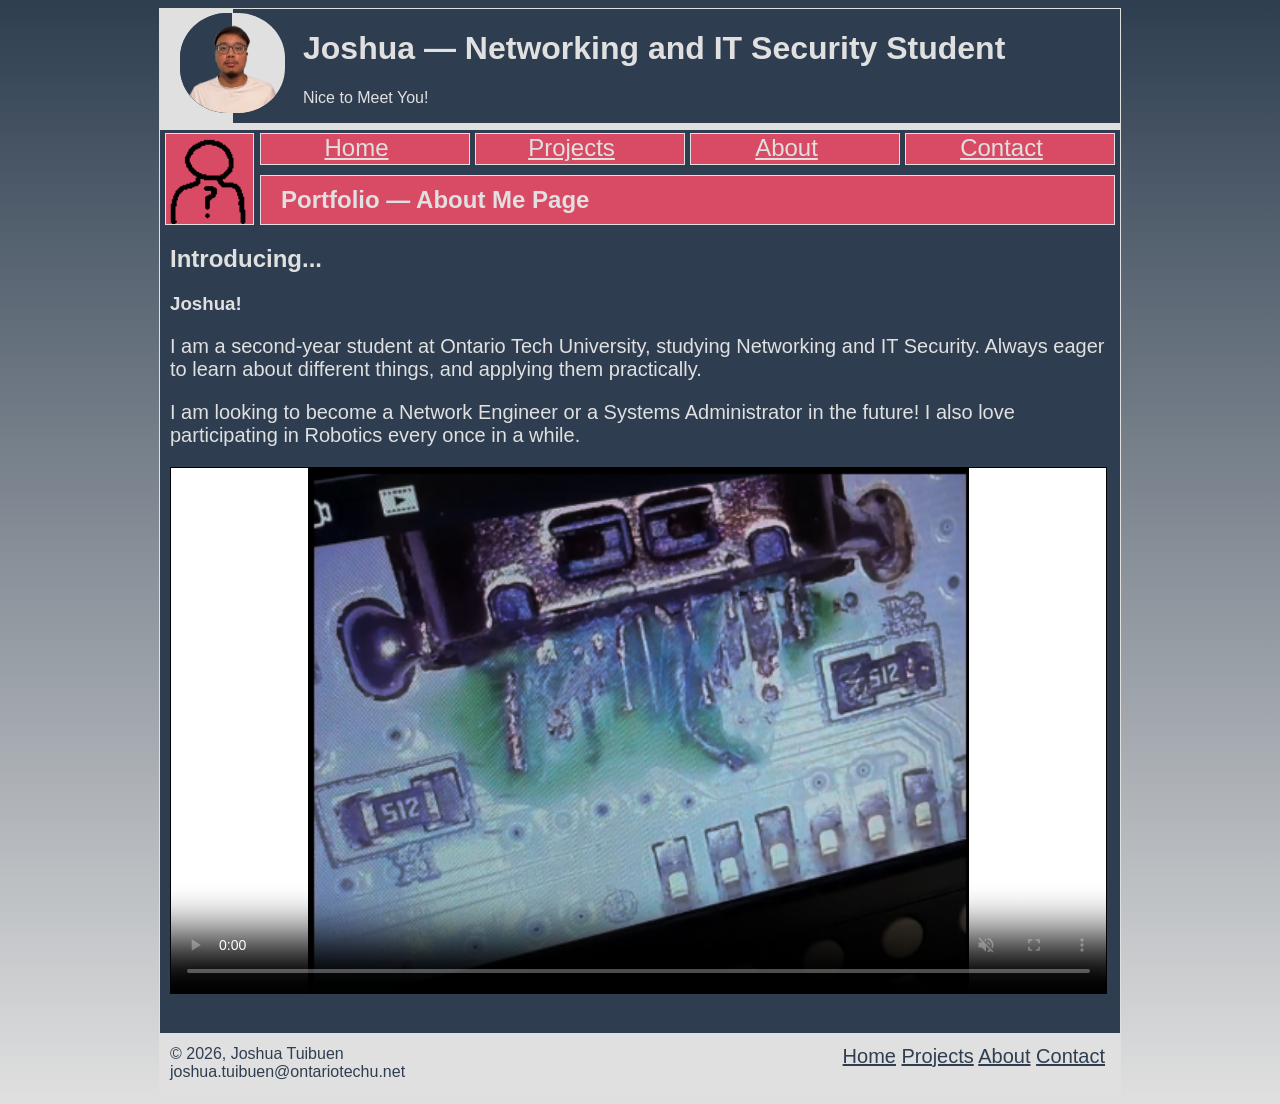
==== commit 1feee5ee: "Validate all HTML/CSS, add actual images to replace placeholders, rename 'CSS Stylesheets' to 'CSS'" ====
--- a/aboutpage.html
+++ b/aboutpage.html
@@ -10,12 +10,12 @@
     -->
     <link rel="stylesheet" 
           type="text/css" 
-          href="./CSS Stylesheets/aboutstyle.css"
+          href="./CSS/aboutstyle.css"
           media="only screen and (min-width:960px)"> 
 
     <link rel="stylesheet" 
           type="text/css" 
-          href="./CSS Stylesheets/homestyle.css"
+          href="./CSS/homestyle.css"
           media="only screen and (min-width:960px)"> 
     
     <!-- Tablets or any device > 480px and < 960px in viewport width 
@@ -23,7 +23,7 @@
     -->
     <link rel="stylesheet" 
           type="text/css" 
-          href="./CSS Stylesheets/tablet.css"
+          href="./CSS/tablet.css"
           media="only screen and (min-width:480px) and (max-width: 960px)">
 
     <!-- Computers or any device < 480px in viewport width 
@@ -31,7 +31,7 @@
     -->
     <link rel="stylesheet" 
           type="text/css" 
-          href="./CSS Stylesheets/smartphone.css"
+          href="./CSS/smartphone.css"
           media="only screen and (max-width:480px)"> 
      
     <title>INFR3120 Portfolio Page - HOME</title>
@@ -49,7 +49,8 @@
             <div class="clear"></div>
 
             <div class="header-image">
-                <img src="./Images/pcat.png" alt="An image of a plush cat as a placeholder.">
+                <img src="./Images/jt_transparent2.png" 
+                     alt="An image of the author in a white shirt.">
             </div>
 
             <!--TODO: Float this navbar left, across from the title header of this page.-->
@@ -74,7 +75,8 @@
                     </div>
 
                     <div class="box-filler">
-                        <img src="./Images/abouticon.png">
+                        <img src="./Images/abouticon.png"
+                             alt="A drawing of a person with a question mark on their torso.">
                     </div>
                     <div class="clear"></div>
                 </nav>
@@ -83,7 +85,7 @@
             <div id="page-indicator-box">
                 <header>
                     <h2>
-                        Welcome! — About Me Page
+                        Portfolio — About Me Page
                     </h2>
                 </header>
             </div>
@@ -91,45 +93,33 @@
         </div>     <!-- END OF BANNER WRAPPER-->
         <div class="clear"></div>
 
-
         <div id="aboutme-body-wrapper">
-            <div id="body-wrapper-images">
-                <div id="body-img">
-                    <img src="./Images/pcat.png">
-                </div>
-            </div>
-
             <article>
+                <header><h2>Introducing...</h2></header>
                 <section>
-                    <header><h1>Introducing...</h1></header>
+                    <h3>Joshua!</h3>
                     <p>
-                        Joshua!
-
                         I am a second-year student at Ontario Tech University, studying Networking and IT Security. 
                         Always eager to learn about different things, and applying them practically.
                     </p>
                 </section>
 
-                <section>
-                    <p>
-                        I am looking to become a Network Engineer or a Systems Administrator in the future! I also love <br>
-                        participating in Robotics every once in a while.
-                    </p>
+                <p>
+                    I am looking to become a Network Engineer or a Systems Administrator in the future! I also love <br>
+                    participating in Robotics every once in a while.
+                </p>
 
-                    <figure>
-                        
-                        <video controls      poster="./Images/aboutmeposter.png" 
-                               height="175"  width ="330" 
-                               preload       id    ="video"
-                               muted>
+                <figure> 
+                    <video controls      poster="./Images/aboutmeposter.png" 
+                            height="175"  width ="330" 
+                            preload       id    ="video"
+                            muted>
 
-                               <source src="./Videos/aboutmevideo.mp4" type="video/mp4">
-                               Your browser does not support this
-                        </video>
+                            <source src="./Videos/aboutmevideo.mp4" type="video/mp4">
+                            Your browser does not support this
+                    </video>
+                </figure>
 
-                    </figure>
-
-                </section>
             </article>
         </div>   
     </div>
@@ -140,25 +130,19 @@
         <footer>
             <div class="footer-nav">
                 <nav>
-                    <h4>
-                        <a href="homepage.html">Home</a>
-                        <a href="projectpage.html">Projects</a>
-                        <a href="aboutpage.html">About</a>
-                        <a href="contactpage.html">Contact</a>
-                    </h4>
+                    <a href="homepage.html">Home</a>
+                    <a href="projectpage.html">Projects</a>
+                    <a href="aboutpage.html">About</a>
+                    <a href="contactpage.html">Contact</a>
                 </nav>
             </div>
 
             <div class="copyright">
-                <h6>
-                    <p>
-                        © 2026, Joshua Tuibuen <br>
-                        joshua.tuibuen@ontariotechu.net
-                    </p>
-                </h6>
-
+                <p>
+                    © 2026, Joshua Tuibuen <br>
+                    joshua.tuibuen@ontariotechu.net
+                </p>
             </div>
-
         </footer>
     </div>
     
--- a/CSS/aboutstyle.css
+++ b/CSS/aboutstyle.css
@@ -0,0 +1,97 @@
+@charset "UTF-8";
+
+body{
+    background-image: linear-gradient(to bottom, #2E3E50, #E0E0E0);
+    font-family: Tahoma, Geneva, Verdana, sans-serif;
+}
+img{
+    object-fit: contain;
+}
+
+#aboutme-body-wrapper article p{
+    margin-left: 10px;
+    font-size:   20px;
+    color:#E0E0E0
+}
+
+#aboutme-body-wrapper article section header{
+    background-color:#2B7DA4
+}
+
+#aboutme-body-wrapper article h2{
+    margin-left: 10px;
+    color:#E0E0E0
+}
+
+#aboutme-body-wrapper article section h3{
+    color:#E0E0E0;
+    margin-left: 10px;
+}
+
+#aboutme-body-wrapper #body-wrapper-images img{
+    width:300px;
+    height:175px;
+
+    margin-right: 15px;
+    margin-top:   50px;
+
+    float:right;
+    background-color: white;
+    border: 1px solid black;
+}
+
+#aboutme-body-wrapper figure video{
+    width:  935px;
+    height: 525px;
+
+    float:left;
+    margin-left: -30px;
+    margin-top:    0px;
+
+    background-color: white;
+    border: 1px solid black;
+}
+
+#footer-wrapper footer{
+    width:  960px; 
+    height: 60px;
+
+    margin-top: 5px;
+    margin: auto;
+
+    background: #E0E0E0;
+    border: 1px solid #E0E0E0
+}
+
+#footer-wrapper h2{
+    margin-left: 5px;
+}
+
+#footer-wrapper .copyright{
+    font-size: 20px;
+    position:absolute;
+
+    margin-left: 10px;
+    margin-top: -15px;
+    float:left;
+}
+
+#footer-wrapper .copyright h6 p{
+    color:#2E3E50
+}
+
+#footer-wrapper .footer-nav{
+    position:relative;
+    float:right;
+    margin-right: 15px;
+    margin-top: -10px;
+    font-size: 20px;
+}
+
+#footer-wrapper .footer-nav a:link, #footer-wrapper .footer-nav a:visited{
+    color: #2E3E50
+}
+
+.clear{
+    clear:both
+}
--- a/CSS/homestyle.css
+++ b/CSS/homestyle.css
@@ -0,0 +1,310 @@
+@charset "UTF-8";
+
+body{
+    background-image: linear-gradient(to bottom, #2E3E50, #E0E0E0);
+    font-family: Tahoma, Geneva, Verdana, sans-serif;
+}
+
+img{
+    object-fit: contain;
+}
+
+/* Styles for the Home Page Banner Section*/
+#page-wrapper{
+    width:  960px;
+    min-height: 1024px;
+
+    margin: auto;
+
+    background-color: #2E3E50;
+    border: 1px solid #E0E0E0;
+}
+
+#banner-wrapper{
+    width:  960px;
+    height: 120px;
+
+    margin-top:   5px;
+    margin-left:  5px;
+    margin:       auto;
+
+    border-bottom:    1px solid #E0E0E0;
+    background-color: #E0E0E0;
+}
+
+#banner-wrapper .header-text header{
+    width:887px;
+    margin-right: 0px;
+    float: right;
+
+    color:#E0E0E0;
+    background-color: #2E3E50
+}
+
+#banner-wrapper .header-text header h1{
+    margin-left: 70px;
+}
+
+#banner-wrapper .header-text header p{
+    margin-left: 70px;
+}
+
+#banner-wrapper .header-image img{
+    width:  105px;
+    height: 100px;
+    float: left;
+    position: absolute; /* Allow overlap with other elements (i.e., the navigation div.) */
+
+    margin-top: -110px;
+    margin-left: 20px;
+
+    background-color: #2E3E50;
+    
+    border-radius: 45%;
+    background-image: linear-gradient(90deg, #2E3E50 50%, #E0E0E0 50%);
+}
+
+#page-wrapper .nav-section .box{
+    text-align: center;
+
+    width:  155px;
+    height: 15px;
+
+    margin-top:   10px;
+    margin-right:  5px;
+
+    float:right;
+
+    padding-left:   18px;
+    padding-top:     0px;
+    padding-bottom: 15px;
+    padding-right:  35px;
+
+    background-color: #D94A64;
+    border: 1px solid #E0E0E0;
+
+    transition: 0.35s ease;
+    font-size:  24px;
+}
+
+#page-wrapper .nav-section .box a:link{
+    color:#E0E0E0
+}
+
+#page-wrapper .nav-section .box a:visited{
+    color:#E0E0E0
+}
+
+#page-wrapper .box-filler{
+    width:   55px;
+    height:  75px;
+    
+    margin-top:  10px;
+    margin-left:  5px;
+
+    padding-left:   20px;
+    padding-top:     0px;
+    padding-bottom: 15px;
+    padding-right:  12px;
+    float:          left;
+
+    background-color: #D94A64;
+    border: 1px solid #E0E0E0;
+}
+
+#page-wrapper .box-filler img{
+    position:absolute;
+
+    width: 90px;
+    margin-left: -20px;
+    float:left;
+    overflow:hidden;
+}
+
+#page-indicator-box{
+    position: relative;
+    
+    width:853px;
+    height:48px;
+
+    margin-top: -50px;
+    margin-right: 5px;
+    background-color: #D94A64;
+    border: 1px solid #E0E0E0;
+    float:right
+}
+
+#page-indicator-box h2{
+    text-align: left;
+    margin-top: 10px;
+    margin-left: 20px;
+    color:#E0E0E0
+}
+
+/* ONLY FOR COMPUTERS */
+#page-wrapper .nav-section .box:hover{
+    background-color: #2E3E50;
+}
+
+/* Styles for the Home Page Body Section*/
+#body-wrapper header{
+    text-align: center;
+
+    width:960px;
+    height:40px;
+
+    margin-top:10px;
+
+    background-color:#D94A64;
+    border-top: 1px solid #E0E0E0;
+    border-bottom: 1px solid #E0E0E0
+}
+
+#homepage-image-jt{
+    height: 200px;
+    margin-top:10px;
+
+    background-image: linear-gradient(to right, #2E3E50, transparent);
+    background-color:#E0E0E0;
+    border: 2px solid #E0E0E0;
+}
+
+#homepage-image-jt img{
+    position: relative;
+    width:  960px;
+    height: 200px;
+    margin-left: 300px;
+}
+
+#jt-banner-line1{
+    position: absolute;
+    width: 960px;
+    height: 140px;
+
+    margin-top: 30px;
+    margin-left:2px;
+    
+    background-color:#2E3E50
+}
+
+#body-wrapper #jt-banner-line1 h1{
+    text-align: left;
+
+    width:960px;
+    height:40px;
+
+    margin-top: 40px;
+    margin-left: 10px;
+
+    color:#E0E0E0;
+    font-size:52px;
+} 
+
+#body-wrapper header h1{
+    margin: 0px;
+    color: #E0E0E0
+}
+
+#body-wrapper article section p{
+    margin-left: 10px;
+    font-size:   20px;
+    color:#E0E0E0
+}
+
+#body-wrapper article section h2{
+    margin-left: 10px;
+    color:#E0E0E0
+}
+
+#body-wrapper article h3{
+    margin-left: 10px;
+    color:#E0E0E0
+}
+
+#body-wrapper #img-projects-wrapper figure{
+    width:  300px;
+    height: 100px;
+
+    margin:       3px;
+    padding-left: 11px;
+    float:left;
+
+    background-color:#2B7DA4;
+    border: 1px solid #E0E0E0;
+}
+
+#body-wrapper #img-projects-wrapper figure img{
+    width: 300px;
+    height: 60px;
+
+    margin-top: 10px;
+}
+
+#body-wrapper #img-projects-wrapper figcaption{
+    text-align: center;
+    margin-right:10px;
+
+    color:#E0E0E0
+}
+
+#body-wrapper #about-img-wrapper img{
+    width: 275px;
+    height: 175px;
+
+    margin-top: -120px;
+    margin-right: 40px;
+
+    background-color: #2B7DA4;
+    border: 1px solid #E0E0E0;
+    float:right;
+}
+
+#footer-wrapper footer{
+    width:  960px; 
+    height: 60px;
+
+    margin-top: 5px;
+    margin: auto;
+
+    background: #E0E0E0;
+    border: 1px solid #E0E0E0
+}
+
+#footer-wrapper footer .footer-nav{
+    margin-top: 10px;
+}
+
+#footer-wrapper h2{
+    margin-left: 5px;
+}
+
+#footer-wrapper .copyright{
+    font-size: 20px;
+    position:absolute;
+
+    margin-left: 10px;
+    margin-top: -15px;
+    float:left;
+}
+
+#footer-wrapper .copyright p{
+    font-size:16px;
+    margin-top:25px;
+    color:#2E3E50
+}
+
+#footer-wrapper .footer-nav{
+    position:relative;
+    float:right;
+    margin-right: 15px;
+    margin-top: -10px;
+    font-size: 20px;
+}
+
+#footer-wrapper .footer-nav a:link, #footer-wrapper .footer-nav a:visited{
+    color: #2E3E50
+}
+
+.clear{
+    clear:both
+}
--- a/CSS/tablet.css
+++ b/CSS/tablet.css
@@ -0,0 +1,401 @@
+@charset "UTF-8";
+
+body{
+    background-image: linear-gradient(to bottom, #2E3E50, #E0E0E0);
+    font-family: Tahoma, Geneva, Verdana, sans-serif;
+}
+
+img{
+    object-fit: contain;
+}
+
+/* 
+    Styles for the Home Page
+    Anything called in here will not otherwise be called in other HTML pages,
+    as long as they are named correctly and according to the page. 
+*/
+#page-wrapper{
+    width:  100%;
+    min-height: 1024px;
+
+    margin: auto;
+
+    background-color: #2E3E50;
+    border: 1px solid #E0E0E0;
+}
+
+#banner-wrapper{
+    width:  100%;
+    height: 180px;
+
+    margin-top:   5px;
+    margin-left:  5px;
+    margin:       auto;
+
+    border-bottom:    1px solid #E0E0E0;
+    background-color: #E0E0E0;
+}
+
+#banner-wrapper .header-text header{
+    width: 91%;
+    margin-right: 0px;
+    float: right;
+    text-align: right;
+
+    color:#E0E0E0;
+    background-color: #2E3E50
+}
+
+#banner-wrapper .header-text header h1{
+    margin-right: 10px;
+    margin-left: 70px;
+}
+
+#banner-wrapper .header-text header p{
+    margin-right: 10px;
+    margin-left: 70px;
+}
+
+#banner-wrapper .header-image img{
+    width:  100px;
+    height: 100px;
+    float: none;
+    position: absolute; /* Allow overlap with other elements (i.e., the navigation div.) */
+
+    margin-top: -120px;
+    margin-left: 10px;
+
+    background-color: #E0E0E0;
+    border: 1px solid #E0E0E0;
+    
+    border-radius: 50%;
+    background-image: linear-gradient(45deg, #2E3E50 50%, #E0E0E0 50%);
+}
+
+#page-wrapper .nav-section .box{
+    text-align: center;
+
+    width:  95%;
+    height: 25px;
+
+    margin-top:   10px;
+    margin-right: 20px;
+
+    float:right;
+
+    padding-left:   0px;
+    padding-top:     0px;
+    padding-bottom: 15px;
+
+    background-color: #D94A64;
+    border: 1px solid #E0E0E0;
+
+    transition: 0.35s ease;
+    font-size:  24px;
+}
+
+#page-wrapper .nav-section .box a:link{
+    color:#E0E0E0
+}
+
+#page-wrapper .nav-section .box a:visited{
+    color:#E0E0E0
+}
+
+#page-wrapper .box-filler{
+    display: none;
+}
+
+#page-indicator-box{
+    display: none;
+}
+
+#page-indicator-box h2{
+    display: none;
+}
+
+/* Styles for the Home Page Body Section*/
+#body-wrapper header{
+    text-align: center;
+
+    width:100%;
+    height:40px;
+
+    margin-top:10px;
+
+    background-color:#D94A64;
+    border-top: 1px solid #E0E0E0;
+    border-bottom: 1px solid #E0E0E0
+}
+
+#homepage-image-jt{
+    height: 200px;
+    margin-top:10px;
+
+    background-image: linear-gradient(to right, #2E3E50, transparent);
+    background-color:#E0E0E0;
+    border: 2px solid #E0E0E0;
+}
+
+#homepage-image-jt img{
+    position:absolute;
+    width:  100%;
+    height: 200px;
+    margin-left:16rem;
+}
+
+#jt-banner-line1{
+    position:absolute;
+    width: 100%;
+    height: 140px;
+
+    margin-top: 30px;
+    margin-left:2px;
+    
+    background-color:#2E3E50
+}
+
+#body-wrapper #jt-banner-line1 h1{
+    text-align: left;
+
+    width:100%;
+    height:40px;
+
+    margin-top: 0px;
+    margin-left: 10px;
+
+    color:#E0E0E0;
+    font-size:52px;
+}
+
+#body-wrapper header h1{
+    margin: 0px;
+    color: #E0E0E0
+}
+
+#body-wrapper article section p{
+    margin-left: 10px;
+    font-size:   20px;
+    color:#E0E0E0
+}
+
+#body-wrapper article section h2{
+    margin-left: 10px;
+    color:#E0E0E0
+}
+
+#body-wrapper #img-projects-wrapper figure{
+    width:  45%;
+    height: 125px;
+
+    margin:       3px;
+    padding-left: 11px;
+    float: left;
+
+    background-color:#2B7DA4;
+    border: 1px solid #E0E0E0;
+}
+
+#body-wrapper #img-projects-wrapper figure img{
+    width: 100%;
+    height: 70px;
+
+    color:#E0E0E0
+}
+
+#body-wrapper #img-projects-wrapper figcaption{
+    text-align: center;
+    margin-right:10px;
+    color:#E0E0E0
+}
+
+#body-wrapper #about-img-wrapper img{
+    display: none;
+}
+
+#footer-wrapper footer{
+    width:  100%; 
+    height: 100px;
+
+    margin-top: 5px;
+    margin: auto;
+
+    background: #E0E0E0;
+    border: 1px solid #E0E0E0
+}
+
+#footer-wrapper footer .footer-nav{
+    margin-top: 10px;
+}
+
+#footer-wrapper h2{
+    margin-left: 5px;
+}
+
+#footer-wrapper .footer-nav{
+    width: 100%;
+    text-align: center;
+    font-size: 125%;
+    margin-top: -10px;
+}
+
+#footer-wrapper .copyright{
+    width: 100%;
+    text-align: center;
+    font-size:  100%;
+}
+
+#footer-wrapper .footer-nav a:link, #footer-wrapper .footer-nav a:visited{
+    color: #2E3E50
+}
+
+/* 
+    These are the styles to be used for the 'Projects' page.
+*/
+
+#page-wrapper .project-img-box img{
+    width:95%;
+    height:150px;
+
+    margin-left: 20px;
+
+    background-color: #2B7DA4;
+    border: 1px solid #E0E0E0;
+}
+
+#page-wrapper .project-article-wrapper h2{
+    width: 95%;
+    text-align: center;
+    margin-left: 20px;
+
+    background-color: #2B7DA4;
+    border: 1px solid #E0E0E0;
+
+    color: #E0E0E0
+}
+
+#page-wrapper .project-article-wrapper p{
+    text-align: left;
+    font-size: 20px;
+    margin-left: 20px;
+
+    /* have to explain where this one comes from
+    not in course notes */
+    text-wrap: pretty; 
+    color: #E0E0E0
+}
+
+/* 
+    These are the styles to be used for the 'About' page.
+*/
+
+#aboutme-body-wrapper article p{
+    margin-left: 10px;
+    font-size:   20px;
+    color:#E0E0E0
+}
+
+#aboutme-body-wrapper article section header{
+    background-color: #2B7DA4
+}
+
+#aboutme-body-wrapper article section h3{
+    color:#E0E0E0;
+    margin-left: 10px;
+}
+
+#aboutme-body-wrapper article h2{
+    margin-left: 10px;
+    color:#E0E0E0
+}
+
+#aboutme-body-wrapper #body-wrapper-images img{
+    display: none;
+}
+
+#aboutme-body-wrapper figure video{
+    /* 
+        Video is quite large dimensionally, so it might be better to scale it down using rem,
+        as it will also scale down with the text 
+    */
+    width:  100%;
+    height: 420px;
+
+    float:left;
+    margin-left:   0px;
+    margin-top:    0px;
+
+    background-color: white;
+    border: 1px solid black;
+}
+
+/* 
+    These are the styles to be used for the 'Contact' page.
+*/
+
+#form-wrapper{
+    width:   100%;
+    height: 500px;
+    text-align: center;
+}
+
+#form-container{
+    width:  100%;
+    height: 600px;
+
+    margin-top: -35px;
+
+    border: 1px solid #E0E0E0;
+    background-color: #2B7DA4;
+}
+
+#form-wrapper header{
+    text-align: center;
+
+    width:  100%;
+    height: 85px;
+
+    margin-top:10px;
+    margin-bottom: 50px;
+
+    color: #E0E0E0;
+    background-color: #2B7DA4;
+    border-top: 1px solid #E0E0E0;
+    border-bottom: 1px solid #E0E0E0;
+}
+
+#form-wrapper header h1, #form-wrapper header p{
+    margin-top: 0px;
+    margin-left: 20px;
+}
+
+#form-wrapper .form-field label{
+    font-size: 20px;
+    display:block;
+
+    margin-left: 0px;
+    padding:10px;
+
+    text-align:center;
+    color: #e0e0e0
+}
+
+#form-wrapper .form-field textarea{
+    min-width:  550px;
+    max-width:  550px;
+
+    min-height: 50px;
+    max-height: 150px;
+
+    margin-top:-10px;
+}
+
+#form-wrapper #submit-button input{
+    width: 40%;
+    height:35px;
+    margin-left: 250px;
+}
+
+.clear{
+    clear:both
+}
--- a/CSS/smartphone.css
+++ b/CSS/smartphone.css
@@ -0,0 +1,377 @@
+@charset "UTF-8";
+
+body{
+    background-image: linear-gradient(to bottom, #2E3E50, #E0E0E0);
+    font-family: Tahoma, Geneva, Verdana, sans-serif;
+}
+
+img{
+    object-fit: contain;
+}
+
+/* 
+    Styles for the Home Page
+*/
+#page-wrapper{
+    width:  100%;
+    min-height: 1024px;
+
+    margin: auto;
+
+    background-color: #2E3E50;
+    border: 1px solid #E0E0E0;
+}
+
+#banner-wrapper{
+    width:  100%;
+    height: 180px;
+
+    margin-top:   5px;
+    margin-left:  5px;
+    margin:       auto;
+
+    border-bottom:    1px solid #E0E0E0;
+    background-color: #E0E0E0;
+}
+
+#banner-wrapper .header-text header{
+    width: 100%;
+    margin-right: 0px;
+    float: right;
+    text-align: center;
+
+    color:#E0E0E0;
+    background-color: #2E3E50
+}
+
+#banner-wrapper .header-text header h1{
+    margin-left: 0px;
+}
+
+#banner-wrapper .header-text header p{
+    margin-left: 0px;
+}
+
+#banner-wrapper .header-image img{
+    display: none;
+}
+
+#page-wrapper .nav-section .box{
+    text-align: center;
+
+    width:  21%;
+    height: 25px;
+
+    margin-top:   10px;
+    margin-right:  7px;
+
+    float:right;
+
+    padding-left:   135px;
+    padding-top:     0px;
+    padding-bottom: 15px;
+    padding-right:  135px;
+
+    background-color: #D94A64;
+    border: 1px solid #E0E0E0;
+
+    transition: 0.35s ease;
+    font-size:  24px;
+}
+
+#page-wrapper .nav-section .box a:link{
+    color:#E0E0E0
+}
+
+#page-wrapper .nav-section .box a:visited{
+    color:#E0E0E0
+}
+
+#page-wrapper .box-filler{
+    display: none;
+}
+
+#page-indicator-box{
+    display: none;
+}
+
+#page-indicator-box h2{
+    display: none;
+}
+
+/* Styles for the Home Page Body Section*/
+#body-wrapper header{
+    text-align: center;
+
+    width:100%;
+    height:40px;
+
+    margin-top:10px;
+
+    background-color:#D94A64;
+    border-top: 1px solid #E0E0E0;
+    border-bottom: 1px solid #E0E0E0
+}
+
+#homepage-image-jt{
+    display: none;
+}
+
+#homepage-image-jt img{
+    display: none;
+}
+
+#jt-banner-line1{
+    display: none;
+}
+
+#body-wrapper #jt-banner-line1 h1{
+    text-align: left;
+
+    width:100%;
+    height:40px;
+
+    margin-top: 0px;
+    margin-left: 10px;
+
+    color:#E0E0E0;
+    font-size:52px;
+}
+
+#body-wrapper header h1{
+    margin: 0px;
+    color: #E0E0E0
+}
+
+#body-wrapper article section p{
+    margin-left: 10px;
+    font-size:   20px;
+    color:#E0E0E0
+}
+
+#body-wrapper article section h2{
+    margin-left: 10px;
+    color:#E0E0E0
+}
+
+#body-wrapper #img-projects-wrapper figure{
+    width:  95%;
+    height: 125px;
+
+    margin:       3px;
+    padding-left: 11px;
+    float: left;
+
+    background-color:#2B7DA4;
+    border: 1px solid #E0E0E0;
+}
+
+#body-wrapper #img-projects-wrapper figure img{
+    width: 100%;
+
+    margin-top:20px;
+    height: 70px;
+
+    color:#E0E0E0
+}
+
+#body-wrapper #img-projects-wrapper figcaption{
+    text-align: center;
+    margin-right:10px;
+    color: #E0E0E0
+}
+
+#body-wrapper #about-img-wrapper img{
+    display: none;
+}
+
+#footer-wrapper footer{
+    width:  100%; 
+    height: 100px;
+
+    margin-top: 5px;
+    margin: auto;
+
+    background: #E0E0E0;
+    border: 1px solid #E0E0E0
+}
+
+#footer-wrapper footer .footer-nav{
+    margin-top: 10px;
+}
+
+#footer-wrapper h2{
+    margin-left: 5px;
+}
+
+#footer-wrapper .footer-nav{
+    width: 100%;
+    text-align: center;
+    font-size: 125%;
+    margin-top: -10px;
+}
+
+#footer-wrapper .copyright{
+    width: 100%;
+    text-align: center;
+    font-size:  100%;
+}
+
+#footer-wrapper .footer-nav a:link, #footer-wrapper .footer-nav a:visited{
+    color: #2E3E50
+}
+
+/* 
+    These are the styles to be used for the 'Projects' page.
+    Anything called in here will not otherwise be called in other HTML pages,
+    as long as they are named correctly and according to the page. 
+*/
+
+#page-wrapper .project-img-box img{
+    width:95%;
+    height:150px;
+
+    margin-left: 10px;
+
+    background-color: #2B7DA4;
+    border: 1px solid #E0E0E0;
+}
+
+#page-wrapper .project-article-wrapper h2{
+    width: 95%;
+    text-align: center;
+    margin-left: 10px;
+
+    background-color: #2B7DA4;
+    border: 1px solid #E0E0E0;
+
+    color: #E0E0E0
+}
+
+#page-wrapper .project-article-wrapper p{
+    text-align: center;
+    font-size: 20px;
+    margin-left: 10px;
+
+    /* have to explain where this one comes from
+    not in course notes */
+    text-wrap: pretty; 
+
+    color: #E0E0E0
+}
+
+/* 
+    These are the styles to be used for the 'About' page.
+*/
+
+#aboutme-body-wrapper article p{
+    margin-left: 10px;
+    font-size:   20px;
+    color:#E0E0E0
+}
+
+#aboutme-body-wrapper article section header{
+    background-color: #2B7DA4
+}
+
+#aboutme-body-wrapper article section h3{
+    color:#E0E0E0;
+    margin-left: 10px;
+}
+
+#aboutme-body-wrapper article h2{
+    margin-left: 10px;
+    color:#E0E0E0
+}
+
+#aboutme-body-wrapper #body-wrapper-images img{
+    display: none;
+}
+
+#aboutme-body-wrapper figure video{
+    width:  22rem;
+    height: 17rem;
+
+    float:left;
+    margin-left: -30px;
+    margin-top:    0px;
+
+    background-color: white;
+    border: 1px solid black;
+}
+
+/* 
+    These are the styles to be used for the 'Contact' page.
+*/
+
+#form-wrapper{
+    width:   100%;
+    height: 500px;
+    text-align: center;
+}
+
+#form-container{
+    width:  100%;
+    height: 600px;
+
+    margin-top: -35px;
+
+    border: 1px solid #E0E0E0;
+    background-color: #2B7DA4;
+}
+
+#form-wrapper header{
+    text-align: center;
+
+    width:  100%;
+    height: 85px;
+
+    margin-top:10px;
+    margin-bottom: 50px;
+
+    color: #E0E0E0;
+    background-color: #2B7DA4;
+    border-top: 1px solid #E0E0E0;
+    border-bottom: 1px solid #E0E0E0;
+}
+
+#form-wrapper header h1{
+    font-size: 24px;
+    margin-top: 5px;
+}
+
+#form-wrapper header p{
+    font-size: 16px;
+
+}
+
+#form-wrapper .form-field label{
+    font-size: 20px;
+    display:block;
+
+    margin-left: 0px;
+    padding:10px;
+
+    text-align:center;
+    color: #e0e0e0
+}
+
+#form-wrapper .form-field textarea{
+    min-width:  300px;
+    max-width:  300px;
+
+    min-height: 30px;
+    max-height: 100px;
+
+    margin-top:-10px;
+}
+
+#form-wrapper #submit-button input{
+    width: 40%;
+    height:35px;
+    margin-left: 150px;
+}
+
+.clear{
+    clear:both
+}
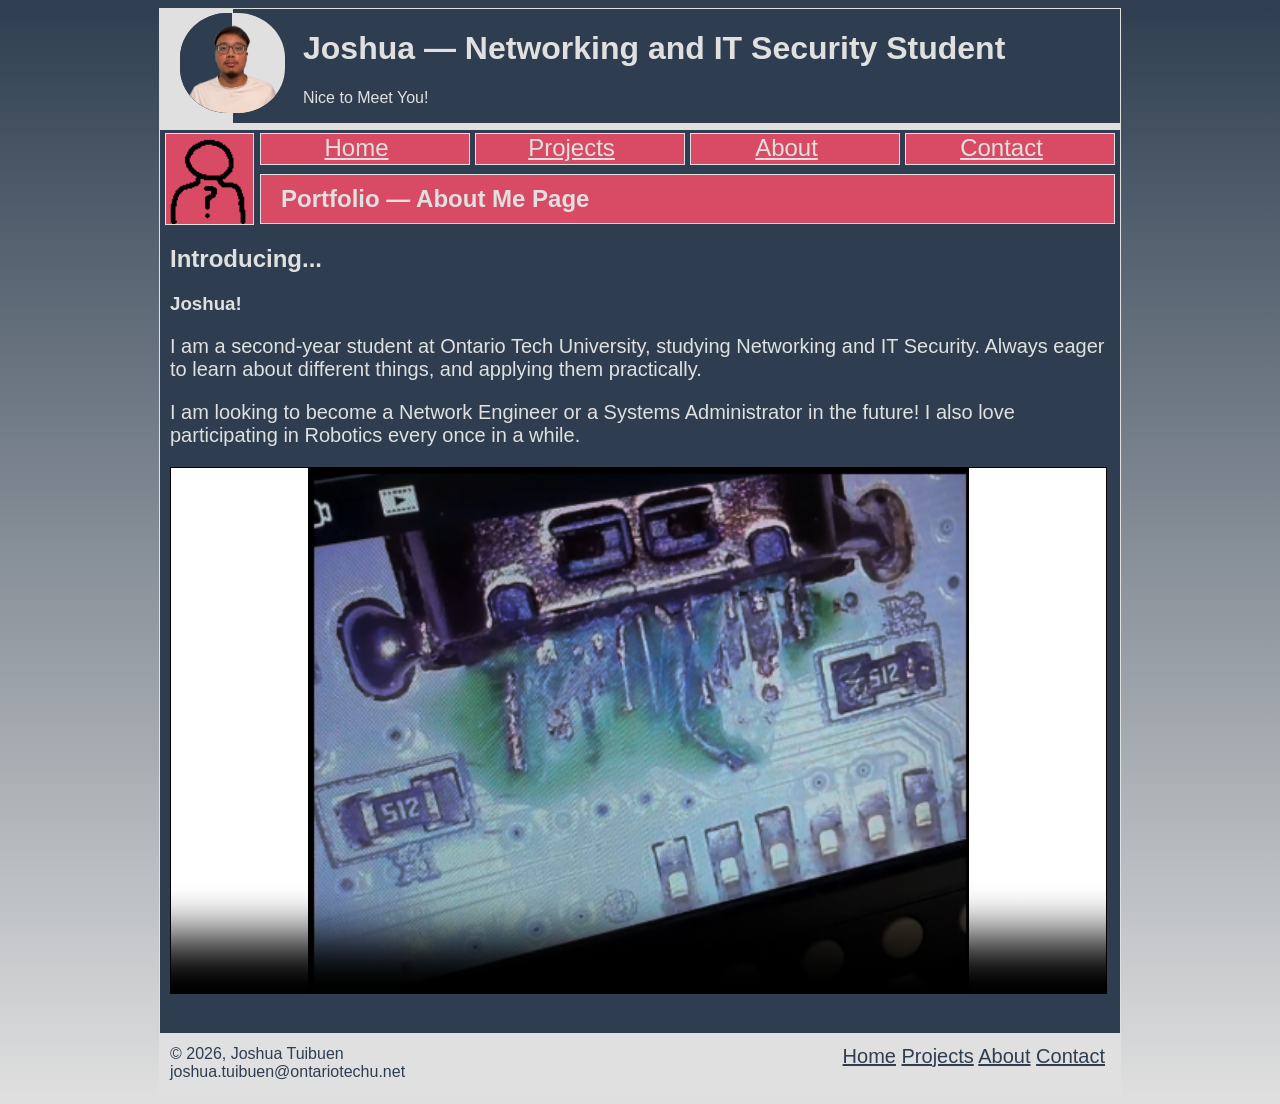
==== commit 44b1f6b1: "Finalize portfolio, add comments, change structure of index.html and viewport scaling slightly." ====
--- a/aboutpage.html
+++ b/aboutpage.html
@@ -7,6 +7,10 @@
 
     <!-- Computers or any device >= 960px in viewport width 
          The maximum width is either 960px or above.
+         
+         Two stylesheets are using the same query, because I want to remove redundancy between
+         pages. Instead of declaring common elements in both sheets, keep it in one, and call it 
+         along with the page that contains the styling for unique elements.        
     -->
     <link rel="stylesheet" 
           type="text/css" 
@@ -32,56 +36,68 @@
     <link rel="stylesheet" 
           type="text/css" 
           href="./CSS/smartphone.css"
-          media="only screen and (max-width:480px)"> 
-     
+          media="only screen and (max-width:479px)"> 
+    
+    <!--This creates the browser title for the tab.-->
     <title>INFR3120 Portfolio Page - HOME</title>
 </head>
 
 <body>
+
+    <!--This div is what wraps around the entire page, as a single entity.
+        I want to keep everything within this wrapper centered.-->
     <div id="page-wrapper">
-        <div id="banner-wrapper">
-            <div class="header-text">
-                <header>
+        <div id="banner-wrapper">       <!--This is a div for the banner at the top of the portfolio.-->
+            <div class="header-text">   <!--This is a div for the header text within the banner-wrapper div-->
+                <header>                
                     <h1>Joshua — Networking and IT Security Student</h1>
                     <p>Nice to Meet You!</p>
                 </header>
             </div>
-            <div class="clear"></div>
-
-            <div class="header-image">
+            <div class="clear"></div>   <!--Page flow needs to be cleared, as I do not want the subsequent elements to inherit a float.-->
+                   
+            <div class="header-image">  <!-- This creates a div, for the banner, which is for an image beside the header-text div. --> 
                 <img src="./Images/jt_transparent2.png" 
                      alt="An image of the author in a white shirt.">
             </div>
+            <div class="clear"></div>
 
-            <!--TODO: Float this navbar left, across from the title header of this page.-->
-            <div class="clear"></div>
+            <!--Keep a section of the page, reserved for navigation.-->
             <div class="nav-section">
                 <!--Create a navigation bar with all navigation options-->
                 <nav>
+                    <!-- Contact Page Link -->
                     <div class="box">
                         <a href="contactpage.html">Contact</a>
                     </div>
                     
+                    <!-- About Page Link -->
                     <div class="box">
                         <a href="aboutpage.html">About</a>
                     </div>
                     
+                    <!-- Project Page Link -->
                     <div class="box">
                         <a href="projectpage.html">Projects</a>
                     </div>
 
+                    <!-- Home Page Link -->
                     <div class="box">
-                        <a href="homepage.html">Home</a>
+                        <a href="index.html">Home</a>
                     </div>
-
-                    <div class="box-filler">
-                        <img src="./Images/abouticon.png"
-                             alt="A drawing of a person with a question mark on their torso.">
-                    </div>
+                    
                     <div class="clear"></div>
                 </nav>
             </div> 
 
+            <!-- This is essentially a "filler" div beside the navigation bar. It serves no other purpose
+                 than to use an image indicating where you are on the page.-->
+            <div id="box-filler">
+                <img src="./Images/abouticon.png"
+                     alt="A drawing of a person with a question mark on their torso.">
+            </div>
+
+            <!-- Another "filler" div, but under the navigation bar. It tells the user, in text, where you are on the page.-->
             <div id="page-indicator-box">
                 <header>
                     <h2>
@@ -89,13 +105,17 @@
                     </h2>
                 </header>
             </div>
-
-        </div>     <!-- END OF BANNER WRAPPER-->
+        </div> <!-- END OF BANNER WRAPPER-->
         <div class="clear"></div>
 
+        <!--This wraps the entire body section (under the navigation section and above the footer) within a div.-->
         <div id="aboutme-body-wrapper">
+
+             <!-- Since this page talks about me, keep an article and different sections.-->
             <article>
                 <header><h2>Introducing...</h2></header>
+
+                <!-- Article Section #1-->
                 <section>
                     <h3>Joshua!</h3>
                     <p>
@@ -104,39 +124,42 @@
                     </p>
                 </section>
 
+                <!-- The reason why this is not a section as well, is because it does not need a header.-->
                 <p>
                     I am looking to become a Network Engineer or a Systems Administrator in the future! I also love <br>
                     participating in Robotics every once in a while.
                 </p>
+                
+                <!-- Here, we are implementing a video, as a figure, since it is directly related to the content.-->
+                <figure> 
+                    <!-- Video implementation, this video is a main part of the page, so we can try to preload it as soon as the user loads in.-->
+                    <video controls      poster="./Images/aboutmeposter.png"  
+                            preload       id    ="video">
 
-                <figure> 
-                    <video controls      poster="./Images/aboutmeposter.png" 
-                            height="175"  width ="330" 
-                            preload       id    ="video"
-                            muted>
-
-                            <source src="./Videos/aboutmevideo.mp4" type="video/mp4">
-                            Your browser does not support this
+                            <source src="./Videos/aboutmevideo.mp4" type="video/mp4"> <!-- Original file format of the video -->
+                            Your browser does not support this! <!-- Extra message in the case that the browser does not support .mp4 -->
                     </video>
                 </figure>
-
-            </article>
-        </div>   
+            </article> 
+        </div> <!-- END OF ABOUT ME WRAPPER-->
     </div>
 
+    <!-- Floats need to be cleared in order to make way for the footer. -->
     <div class="clear"></div>
 
+    <!-- Create a separate section for the footer-->
     <div id="footer-wrapper">
         <footer>
-            <div class="footer-nav">
+            <div class="footer-nav"> <!-- A sub-div of the wrapper, reserved for more navigation accessibility on the page.-->
                 <nav>
-                    <a href="homepage.html">Home</a>
+                    <a href="index.html">Home</a>
                     <a href="projectpage.html">Projects</a>
                     <a href="aboutpage.html">About</a>
                     <a href="contactpage.html">Contact</a>
                 </nav>
             </div>
-
+            
+            <!-- Create another part of our wrapper, which tells the user about the copyright. -->
             <div class="copyright">
                 <p>
                     © 2026, Joshua Tuibuen <br>
--- a/CSS/aboutstyle.css
+++ b/CSS/aboutstyle.css
@@ -1,13 +1,26 @@
 @charset "UTF-8";
 
+/* Look for everything within the body tag. */
 body{
-    background-image: linear-gradient(to bottom, #2E3E50, #E0E0E0);
-    font-family: Tahoma, Geneva, Verdana, sans-serif;
-}
-img{
-    object-fit: contain;
+    background-image: linear-gradient(to bottom, #2E3E50, #E0E0E0); /* This is used mainly for the background coloring, behind the main section of the page. */
+    font-family: Tahoma, Geneva, Verdana, sans-serif; /* Use a font family to support different browser fonts, in case one of them isn't.*/
 }
 
+/* Look for all images within the page. */
+img{
+    object-fit: contain; /* This particular declaration allows images to be contained within its borders, unstretched. */
+}
+
+/*  Styles for the About Page
+
+    This stylesheet only contains the unique elements from the About page. Any elements like the heading banner, nav bar,
+    and footer will be contained in 'homestyle.css', which removes any redundancy.
+
+    All selections are placed in the style sheet in it's respective vertical order. E.g., if the footer was at the bottom
+    of the page, it will be at the bottom of this stylesheet. 
+*/
+
+/* STYLES FOR THE BODY OF THE ABOUT PAGE */
 #aboutme-body-wrapper article p{
     margin-left: 10px;
     font-size:   20px;
@@ -51,47 +64,4 @@
     background-color: white;
     border: 1px solid black;
 }
-
-#footer-wrapper footer{
-    width:  960px; 
-    height: 60px;
-
-    margin-top: 5px;
-    margin: auto;
-
-    background: #E0E0E0;
-    border: 1px solid #E0E0E0
-}
-
-#footer-wrapper h2{
-    margin-left: 5px;
-}
-
-#footer-wrapper .copyright{
-    font-size: 20px;
-    position:absolute;
-
-    margin-left: 10px;
-    margin-top: -15px;
-    float:left;
-}
-
-#footer-wrapper .copyright h6 p{
-    color:#2E3E50
-}
-
-#footer-wrapper .footer-nav{
-    position:relative;
-    float:right;
-    margin-right: 15px;
-    margin-top: -10px;
-    font-size: 20px;
-}
-
-#footer-wrapper .footer-nav a:link, #footer-wrapper .footer-nav a:visited{
-    color: #2E3E50
-}
-
-.clear{
-    clear:both
-}+/* END OF BODY WRAPPER DIV STYLING */
--- a/CSS/homestyle.css
+++ b/CSS/homestyle.css
@@ -1,25 +1,44 @@
 @charset "UTF-8";
 
+/* Look for everything within the body tag. */
 body{
-    background-image: linear-gradient(to bottom, #2E3E50, #E0E0E0);
-    font-family: Tahoma, Geneva, Verdana, sans-serif;
-}
-
+    background-image: linear-gradient(to bottom, #2E3E50, #E0E0E0); /* This is used mainly for the background coloring, behind the main section of the page. */
+    font-family: Tahoma, Geneva, Verdana, sans-serif; /* Use a font family to support different browser fonts, in case one of them isn't.*/
+}
+
+/* Look for all images within the page. */
 img{
-    object-fit: contain;
-}
-
-/* Styles for the Home Page Banner Section*/
+     object-fit: contain; /* This particular declaration allows images to be contained within its borders, unstretched. */
+}
+
+/*  Styles for the Home Page
+
+    These particular styles also account for both the top banner (My name, image, navigation bar) and the footer,
+    which will be used constantly throughout each page. Otherwise, unique elements for each page are kept in their own
+    stylesheets.
+
+    All selections are placed in the style sheet in it's respective vertical order. E.g., if the footer was at the bottom
+    of the page, it will be at the bottom of this stylesheet. 
+    
+    Much of the documentation in this stylesheet will more so look into positions, pseudo-classes and other 
+    uncommon declarations (e.g., text-align, min-height, clear). Since widths, heights, margins, etc.. can be arbitrarily
+    chosen to fit in where I need the elements to be.
+*/
+
+/* This is styling for the main part of the entire main part of the page as a singular wrapper. 
+   This page wrapper is what keeps all contained information.
+*/
 #page-wrapper{
-    width:  960px;
-    min-height: 1024px;
-
-    margin: auto;
-
-    background-color: #2E3E50;
-    border: 1px solid #E0E0E0;
-}
-
+    width:  960px;       /* All info kept within 960px width and at least fit the 960px grid style.*/
+    min-height: 1024px;  /* Where each device will have to scroll through at least 1024px (in height) for the entire page */
+
+    margin: auto;        /* I want to center the page, so let the browser calculate the margins */
+
+    background-color: #2E3E50; /* Set a generic color, despite having a linear gradient */
+    border: 1px solid #E0E0E0; /* A slight border, in order to make it stand out from the page */
+}
+
+/* STYLES FOR THE BANNER (TOP OF PAGE), INCLUDING NAVIGATION */
 #banner-wrapper{
     width:  960px;
     height: 120px;
@@ -50,10 +69,11 @@
 }
 
 #banner-wrapper .header-image img{
+    /* Allow overlap with other elements (i.e., the navigation div.) */
+    position: absolute;
     width:  105px;
     height: 100px;
     float: left;
-    position: absolute; /* Allow overlap with other elements (i.e., the navigation div.) */
 
     margin-top: -110px;
     margin-left: 20px;
@@ -61,10 +81,11 @@
     background-color: #2E3E50;
     
     border-radius: 45%;
-    background-image: linear-gradient(90deg, #2E3E50 50%, #E0E0E0 50%);
+    background-image: linear-gradient(90deg, #2E3E50 50%, #E0E0E0 50%); /* Create an angled, linear gradient which is flipped about 90 degrees. */
 }
 
 #page-wrapper .nav-section .box{
+    /* Center the text within each box of the navigation bar. */
     text-align: center;
 
     width:  155px;
@@ -82,24 +103,31 @@
 
     background-color: #D94A64;
     border: 1px solid #E0E0E0;
-
+    
+    /* This will be used in order to transform the box when it hovers. 
+       In this case, it will take 0.35s to ease both in and out.
+    */
     transition: 0.35s ease;
     font-size:  24px;
 }
 
-#page-wrapper .nav-section .box a:link{
-    color:#E0E0E0
-}
-
-#page-wrapper .nav-section .box a:visited{
-    color:#E0E0E0
-}
-
-#page-wrapper .box-filler{
+/* This is the transformation used. We use a :hover state pseudoclass
+   to change the background color of the box class div.
+*/
+#page-wrapper .nav-section .box:hover{
+    background-color: #2E3E50;
+}
+
+/* A link state of the navigation link. It changes the color of when it's in its normal or visited state.*/
+#page-wrapper .nav-section .box a:link, #page-wrapper .nav-section .box a:visited{
+    color:#E0E0E0
+}
+
+#page-wrapper #box-filler{
     width:   55px;
     height:  75px;
     
-    margin-top:  10px;
+    margin-top:  -32px;
     margin-left:  5px;
 
     padding-left:   20px;
@@ -112,26 +140,24 @@
     border: 1px solid #E0E0E0;
 }
 
-#page-wrapper .box-filler img{
+#page-wrapper #box-filler img{
+    /* Again, I just want to stick the image where it is, over the box. */
     position:absolute;
 
     width: 90px;
     margin-left: -20px;
     float:left;
-    overflow:hidden;
 }
 
 #page-indicator-box{
-    position: relative;
-    
     width:853px;
     height:48px;
 
-    margin-top: -50px;
+    margin-top: 9px;
     margin-right: 5px;
     background-color: #D94A64;
     border: 1px solid #E0E0E0;
-    float:right
+    float:right;
 }
 
 #page-indicator-box h2{
@@ -140,13 +166,10 @@
     margin-left: 20px;
     color:#E0E0E0
 }
-
-/* ONLY FOR COMPUTERS */
-#page-wrapper .nav-section .box:hover{
-    background-color: #2E3E50;
-}
-
-/* Styles for the Home Page Body Section*/
+/* END OF BANNER/NAVIGATION DIV STYLING */
+
+
+/* STYLES FOR THE BODY SECTION OF THE HOME PAGE */
 #body-wrapper header{
     text-align: center;
 
@@ -164,6 +187,7 @@
     height: 200px;
     margin-top:10px;
 
+     /* Another linear gradient, this time used for the banner that welcomes the visitor. */
     background-image: linear-gradient(to right, #2E3E50, transparent);
     background-color:#E0E0E0;
     border: 2px solid #E0E0E0;
@@ -190,8 +214,8 @@
 #body-wrapper #jt-banner-line1 h1{
     text-align: left;
 
-    width:960px;
-    height:40px;
+    width: 960px;
+    height: 40px;
 
     margin-top: 40px;
     margin-left: 10px;
@@ -258,7 +282,10 @@
     border: 1px solid #E0E0E0;
     float:right;
 }
-
+/* END OF BODY WRAPPER DIV STYLING */
+
+
+/* STYLES FOR THE FOOTER SECTION OF THE HOME PAGE */
 #footer-wrapper footer{
     width:  960px; 
     height: 60px;
@@ -304,7 +331,9 @@
 #footer-wrapper .footer-nav a:link, #footer-wrapper .footer-nav a:visited{
     color: #2E3E50
 }
-
+/* END OF FOOTER WRAPPER DIV STYLING */
+
+/* This is a class mainly for clearing the inherited floats that might come after some element on the page. */
 .clear{
-    clear:both
+    clear:both /* Clear the left and right floats of the page. */
 }
--- a/CSS/tablet.css
+++ b/CSS/tablet.css
@@ -1,21 +1,29 @@
 @charset "UTF-8";
 
+/* Look for everything within the body tag. */
 body{
-    background-image: linear-gradient(to bottom, #2E3E50, #E0E0E0);
-    font-family: Tahoma, Geneva, Verdana, sans-serif;
-}
-
+    background-image: linear-gradient(to bottom, #2E3E50, #E0E0E0); /* This is used mainly for the background coloring, behind the main section of the page. */
+    font-family: Tahoma, Geneva, Verdana, sans-serif; /* Use a font family to support different browser fonts, in case one of them isn't.*/
+}
+
+/* Look for all images within the page. */
 img{
-    object-fit: contain;
-}
-
-/* 
-    Styles for the Home Page
-    Anything called in here will not otherwise be called in other HTML pages,
-    as long as they are named correctly and according to the page. 
+    object-fit: contain; /* This particular declaration allows images to be contained within its borders, unstretched. */
+}
+
+/*  Styles for all pages, when considered to be under "tablet width" (min-width=480px) and (max-width=959px).
+    * You can find more about the viewport choices in the README.md file.
+
+    This particular sheet accounts for all the elements, from all pages, to be relatively sized according to the fixed pixel widths
+    in their original stylesheets (i.e., homestyle.css, projectstyle.css, etc).
+
+    Furthermore, it will focus on the relative values only as well as a few design choices which alters the content that 
+    the visitor may or may not view.
 */
+
+/* STYLES FOR THE HOME PAGE (homestyle.css) */
 #page-wrapper{
-    width:  100%;
+    width:  100%; /* Since the main part is styled to fit 960px, then keep the width at 100% for as much as the visitor can see. */
     min-height: 1024px;
 
     margin: auto;
@@ -25,7 +33,7 @@
 }
 
 #banner-wrapper{
-    width:  100%;
+    width:  100%; /* Also styled to fit 960px, then keep the width at 100% for as much as the visitor can see. */
     height: 180px;
 
     margin-top:   5px;
@@ -37,7 +45,7 @@
 }
 
 #banner-wrapper .header-text header{
-    width: 91%;
+    width: 91%; /* Styled from 887px, it is still a significant part, so have it largely sized*/
     margin-right: 0px;
     float: right;
     text-align: right;
@@ -57,7 +65,7 @@
 }
 
 #banner-wrapper .header-image img{
-    width:  100px;
+    width:  100px; /* The reason why this one stays constant is because I do not want it to shrink. The original image is quite small. */
     height: 100px;
     float: none;
     position: absolute; /* Allow overlap with other elements (i.e., the navigation div.) */
@@ -68,14 +76,14 @@
     background-color: #E0E0E0;
     border: 1px solid #E0E0E0;
     
-    border-radius: 50%;
+    border-radius: 50%; /* Make the image rounded by 50% around the corners */
     background-image: linear-gradient(45deg, #2E3E50 50%, #E0E0E0 50%);
 }
 
 #page-wrapper .nav-section .box{
     text-align: center;
 
-    width:  95%;
+    width:  95%; /* The boxes within the navigation bar will still need to be large, for accessibility purposes. */
     height: 25px;
 
     margin-top:   10px;
@@ -102,23 +110,22 @@
     color:#E0E0E0
 }
 
-#page-wrapper .box-filler{
-    display: none;
+#page-wrapper #box-filler{
+    display: none; /* This is to hide the filler box image that indicates where a user is on the page, in order to leave space */
 }
 
 #page-indicator-box{
-    display: none;
+    display: none; /* This is to hide the another filler box hat indicates where a user is on the page */
 }
 
 #page-indicator-box h2{
-    display: none;
-}
-
-/* Styles for the Home Page Body Section*/
+    display: none; /* This is to hide the filler box text that indicates where a user is on the page*/
+}
+
 #body-wrapper header{
     text-align: center;
 
-    width:100%;
+    width:100%; /* This is to hide the filler box text that indicates where a user is on the page*/
     height:40px;
 
     margin-top:10px;
@@ -139,14 +146,14 @@
 
 #homepage-image-jt img{
     position:absolute;
-    width:  100%;
+    width:  100%; /* Keep at 960px, scaled with the users viewport. */
     height: 200px;
     margin-left:16rem;
 }
 
 #jt-banner-line1{
-    position:absolute;
-    width: 100%;
+    position:absolute; 
+    width: 100%; /* Also at 960px, since a tablet can be quite large and will still be able to view this banner.*/
     height: 140px;
 
     margin-top: 30px;
@@ -158,7 +165,7 @@
 #body-wrapper #jt-banner-line1 h1{
     text-align: left;
 
-    width:100%;
+    width:100%; 
     height:40px;
 
     margin-top: 0px;
@@ -179,12 +186,15 @@
     color:#E0E0E0
 }
 
-#body-wrapper article section h2{
+#body-wrapper article section h2, #body-wrapper article h3{
     margin-left: 10px;
     color:#E0E0E0
 }
 
 #body-wrapper #img-projects-wrapper figure{
+    /* This keeps the width small enough so that it spaces out nicely, across the viewport, as it gets smaller.
+       Scaled from 300px.
+    */
     width:  45%;
     height: 125px;
 
@@ -213,48 +223,9 @@
     display: none;
 }
 
-#footer-wrapper footer{
-    width:  100%; 
-    height: 100px;
-
-    margin-top: 5px;
-    margin: auto;
-
-    background: #E0E0E0;
-    border: 1px solid #E0E0E0
-}
-
-#footer-wrapper footer .footer-nav{
-    margin-top: 10px;
-}
-
-#footer-wrapper h2{
-    margin-left: 5px;
-}
-
-#footer-wrapper .footer-nav{
-    width: 100%;
-    text-align: center;
-    font-size: 125%;
-    margin-top: -10px;
-}
-
-#footer-wrapper .copyright{
-    width: 100%;
-    text-align: center;
-    font-size:  100%;
-}
-
-#footer-wrapper .footer-nav a:link, #footer-wrapper .footer-nav a:visited{
-    color: #2E3E50
-}
-
-/* 
-    These are the styles to be used for the 'Projects' page.
-*/
-
+/* STYLES FOR THE PROJECTS PAGE (projectstyle.css) */
 #page-wrapper .project-img-box img{
-    width:95%;
+    width:95%; /* Scaling from 240px, which should be enough to not overflow across the page, and keep the image visibly clear. */
     height:150px;
 
     margin-left: 20px;
@@ -264,7 +235,7 @@
 }
 
 #page-wrapper .project-article-wrapper h2{
-    width: 95%;
+    width: 95%; /* Scale the header slightly smaller, in order to partially offset the element for spacing */
     text-align: center;
     margin-left: 20px;
 
@@ -276,19 +247,15 @@
 
 #page-wrapper .project-article-wrapper p{
     text-align: left;
+
     font-size: 20px;
+    text-wrap: pretty; 
     margin-left: 20px;
 
-    /* have to explain where this one comes from
-    not in course notes */
-    text-wrap: pretty; 
     color: #E0E0E0
 }
 
-/* 
-    These are the styles to be used for the 'About' page.
-*/
-
+/* STYLES FOR THE ABOUT PAGE (aboutstyle.css) */
 #aboutme-body-wrapper article p{
     margin-left: 10px;
     font-size:   20px;
@@ -314,11 +281,7 @@
 }
 
 #aboutme-body-wrapper figure video{
-    /* 
-        Video is quite large dimensionally, so it might be better to scale it down using rem,
-        as it will also scale down with the text 
-    */
-    width:  100%;
+    width:  100%; /* Scaling from 935px, which may be enough to keep the video large, but allow bigger control buttons to be pressed */
     height: 420px;
 
     float:left;
@@ -329,18 +292,15 @@
     border: 1px solid black;
 }
 
-/* 
-    These are the styles to be used for the 'Contact' page.
-*/
-
+/* STYLES FOR THE CONTACT PAGE (contactstyle.css) */
 #form-wrapper{
-    width:   100%;
+    width:   100%; /* Scaled from 960 px, where the form needs to have space, but be large enough for visitors to see */
     height: 500px;
     text-align: center;
 }
 
 #form-container{
-    width:  100%;
+    width:  100%; /* Scaled from 550px, where it needs be large enough for visitors to use */
     height: 600px;
 
     margin-top: -35px;
@@ -352,7 +312,7 @@
 #form-wrapper header{
     text-align: center;
 
-    width:  100%;
+    width:  100%; /* Scaled from 960px, to make text more viewable on the header */
     height: 85px;
 
     margin-top:10px;
@@ -381,21 +341,62 @@
 }
 
 #form-wrapper .form-field textarea{
+    /* These heights and widths are arbitraily chosen, such that the visitor can not extend the text area past
+       the boundaries of the form-wrapper div.
+    */
     min-width:  550px;
     max-width:  550px;
 
-    min-height: 50px;
+    min-height: 50px; 
     max-height: 150px;
 
     margin-top:-10px;
 }
 
 #form-wrapper #submit-button input{
-    width: 40%;
+    width: 40%; /* Scaled from 200px, in the case it gets too big, and the visitor presses it by accident. */
     height:35px;
     margin-left: 250px;
 }
 
+/* STYLES FOR THE FOOTER (homestyle.css) */
+#footer-wrapper footer{
+    width:  100%;  /* Scaled from 960px. Same idea as header, where it needs to be largely visible. */
+    height: 100px;
+
+    margin-top: 5px;
+    margin: auto;
+
+    background: #E0E0E0;
+    border: 1px solid #E0E0E0
+}
+
+#footer-wrapper footer .footer-nav{
+    margin-top: 10px;
+}
+
+#footer-wrapper h2{
+    margin-left: 5px;
+}
+
+#footer-wrapper .footer-nav{
+    width: 100%;
+    text-align: center;
+    font-size: 125%; /* Enlarge the text, because it can get small, making the navigation experience unpleasant. */
+    margin-top: -10px;
+}
+
+#footer-wrapper .copyright{
+    width: 100%;
+    text-align: center;
+    font-size:  100%;
+}
+
+#footer-wrapper .footer-nav a:link, #footer-wrapper .footer-nav a:visited{
+    color: #2E3E50
+}
+
+/* This is a class mainly for clearing the inherited floats that might come after some element on the page. */
 .clear{
-    clear:both
+    clear:both /* Clear the left and right floats of the page. */
 }
--- a/CSS/smartphone.css
+++ b/CSS/smartphone.css
@@ -1,19 +1,29 @@
 @charset "UTF-8";
 
+/* Look for everything within the body tag. */
 body{
-    background-image: linear-gradient(to bottom, #2E3E50, #E0E0E0);
-    font-family: Tahoma, Geneva, Verdana, sans-serif;
-}
-
+    background-image: linear-gradient(to bottom, #2E3E50, #E0E0E0); /* This is used mainly for the background coloring, behind the main section of the page. */
+    font-family: Tahoma, Geneva, Verdana, sans-serif; /* Use a font family to support different browser fonts, in case one of them isn't.*/
+}
+
+/* Look for all images within the page. */
 img{
-    object-fit: contain;
-}
-
-/* 
-    Styles for the Home Page
+    object-fit: contain; /* This particular declaration allows images to be contained within its borders, unstretched. */
+}
+
+/*  Styles for all pages, when considered to be under "smartphone width" (max-width=480px).
+    * You can find more about the viewport choices in the README.md file.
+
+    This particular sheet accounts for all the elements, from all pages, to be relatively sized according to the fixed pixel widths
+    in their original stylesheets (i.e., homestyle.css, projectstyle.css, etc).
+
+    Furthermore, it will focus on the relative values only as well as a few design choices which alters the content that 
+    the visitor may or may not view.
 */
+
+/* STYLES FOR THE HOME PAGE (homestyle.css) */
 #page-wrapper{
-    width:  100%;
+    width:  100%; /* Since the main part is styled to fit 960px, then keep the width at 100% for as much as the visitor can see. */
     min-height: 1024px;
 
     margin: auto;
@@ -23,7 +33,7 @@
 }
 
 #banner-wrapper{
-    width:  100%;
+    width:  100%; /* Also styled to fit 960px, then keep the width at 100% for as much as the visitor can see. */
     height: 180px;
 
     margin-top:   5px;
@@ -35,7 +45,7 @@
 }
 
 #banner-wrapper .header-text header{
-    width: 100%;
+    width: 100%; /* Compared to tablet.css, which uses 91% width, this sheet does not use the extra image besides the header, leaving space. */
     margin-right: 0px;
     float: right;
     text-align: center;
@@ -53,13 +63,13 @@
 }
 
 #banner-wrapper .header-image img{
-    display: none;
+    display: none;  /* Using the display property, use the none value to make the image disappear. */
 }
 
 #page-wrapper .nav-section .box{
     text-align: center;
 
-    width:  21%;
+    width:  95%; /* The boxes within the navigation bar will still need to be large, for accessibility purposes. */
     height: 25px;
 
     margin-top:   10px;
@@ -67,10 +77,8 @@
 
     float:right;
 
-    padding-left:   135px;
     padding-top:     0px;
     padding-bottom: 15px;
-    padding-right:  135px;
 
     background-color: #D94A64;
     border: 1px solid #E0E0E0;
@@ -87,23 +95,22 @@
     color:#E0E0E0
 }
 
-#page-wrapper .box-filler{
-    display: none;
+#page-wrapper #box-filler{
+    display: none; /* This is to hide the filler box image that indicates where a user is on the page, in order to leave space */
 }
 
 #page-indicator-box{
-    display: none;
+    display: none; /* This is to hide the another filler box hat indicates where a user is on the page */
 }
 
 #page-indicator-box h2{
-    display: none;
-}
-
-/* Styles for the Home Page Body Section*/
+    display: none; /* This is to hide the filler box text that indicates where a user is on the page*/
+}
+
 #body-wrapper header{
     text-align: center;
 
-    width:100%;
+    width:100%; /* This is to hide the filler box text that indicates where a user is on the page*/
     height:40px;
 
     margin-top:10px;
@@ -114,12 +121,12 @@
 }
 
 #homepage-image-jt{
-    display: none;
+    display: none; /* The banner under the nav bar is too big for phones, must make it disappear */
 }
 
 #homepage-image-jt img{
     display: none;
-}
+} 
 
 #jt-banner-line1{
     display: none;
@@ -149,12 +156,14 @@
     color:#E0E0E0
 }
 
-#body-wrapper article section h2{
+#body-wrapper article section h2, #body-wrapper article h3{
     margin-left: 10px;
     color:#E0E0E0
 }
 
 #body-wrapper #img-projects-wrapper figure{
+    /* Compared to tablet.css (45%), the width needs to be much larger to make the figures visible and readable.
+    */
     width:  95%;
     height: 125px;
 
@@ -185,50 +194,9 @@
     display: none;
 }
 
-#footer-wrapper footer{
-    width:  100%; 
-    height: 100px;
-
-    margin-top: 5px;
-    margin: auto;
-
-    background: #E0E0E0;
-    border: 1px solid #E0E0E0
-}
-
-#footer-wrapper footer .footer-nav{
-    margin-top: 10px;
-}
-
-#footer-wrapper h2{
-    margin-left: 5px;
-}
-
-#footer-wrapper .footer-nav{
-    width: 100%;
-    text-align: center;
-    font-size: 125%;
-    margin-top: -10px;
-}
-
-#footer-wrapper .copyright{
-    width: 100%;
-    text-align: center;
-    font-size:  100%;
-}
-
-#footer-wrapper .footer-nav a:link, #footer-wrapper .footer-nav a:visited{
-    color: #2E3E50
-}
-
-/* 
-    These are the styles to be used for the 'Projects' page.
-    Anything called in here will not otherwise be called in other HTML pages,
-    as long as they are named correctly and according to the page. 
-*/
-
+/* STYLES FOR THE PROJECT PAGE (projectstyle.css) */
 #page-wrapper .project-img-box img{
-    width:95%;
+    width:95%; /* Scaling from 240px, which should be enough to not overflow across the page, and keep the image visibly clear. */
     height:150px;
 
     margin-left: 10px;
@@ -238,7 +206,7 @@
 }
 
 #page-wrapper .project-article-wrapper h2{
-    width: 95%;
+    width: 95%; /* Scale the header slightly smaller, in order to partially offset the element for spacing */
     text-align: center;
     margin-left: 10px;
 
@@ -252,18 +220,12 @@
     text-align: center;
     font-size: 20px;
     margin-left: 10px;
-
-    /* have to explain where this one comes from
-    not in course notes */
     text-wrap: pretty; 
 
     color: #E0E0E0
 }
 
-/* 
-    These are the styles to be used for the 'About' page.
-*/
-
+/* STYLES FOR THE ABOUT PAGE (aboutstyle.css) */
 #aboutme-body-wrapper article p{
     margin-left: 10px;
     font-size:   20px;
@@ -289,29 +251,26 @@
 }
 
 #aboutme-body-wrapper figure video{
-    width:  22rem;
-    height: 17rem;
+    width:  100%; /* Scaling from 935px, which may be enough to keep the video large, but allow bigger control buttons to be pressed */
+    height: 50%;  /* Scaled from 420px, which is used so that it does not overflow across the footer. */
 
     float:left;
-    margin-left: -30px;
+    margin-left: 0px;
     margin-top:    0px;
 
     background-color: white;
     border: 1px solid black;
 }
 
-/* 
-    These are the styles to be used for the 'Contact' page.
-*/
-
+/* STYLES FOR THE CONTACT PAGE (contactstyle.css) */
 #form-wrapper{
-    width:   100%;
+    width:   100%; /* Scaled from 960 px, where the form needs to have space, but be large enough for visitors to see */
     height: 500px;
     text-align: center;
 }
 
 #form-container{
-    width:  100%;
+    width:  100%; /* Scaled from 550px, where it needs be large enough for visitors to use */
     height: 600px;
 
     margin-top: -35px;
@@ -323,7 +282,7 @@
 #form-wrapper header{
     text-align: center;
 
-    width:  100%;
+    width:  100%; /* Scaled from 960px, to make text more viewable on the header */
     height: 85px;
 
     margin-top:10px;
@@ -357,6 +316,9 @@
 }
 
 #form-wrapper .form-field textarea{
+    /* These heights and widths are arbitraily chosen, such that the visitor can not extend the text area past
+       the boundaries of the form-wrapper div.
+    */
     min-width:  300px;
     max-width:  300px;
 
@@ -367,11 +329,49 @@
 }
 
 #form-wrapper #submit-button input{
-    width: 40%;
+    width: 40%; /* Scaled from 200px, in the case it gets too big, and the visitor presses it by accident. */
     height:35px;
     margin-left: 150px;
 }
 
+/* STYLES FOR THE FOOTER (homestyle.css) */
+#footer-wrapper footer{
+    width:  100%;  /* Scaled from 960px. Same idea as header, where it needs to be largely visible. */
+    height: 100px;
+
+    margin-top: 5px;
+    margin: auto;
+
+    background: #E0E0E0;
+    border: 1px solid #E0E0E0
+}
+
+#footer-wrapper footer .footer-nav{
+    margin-top: 10px;
+}
+
+#footer-wrapper h2{
+    margin-left: 5px;
+}
+
+#footer-wrapper .footer-nav{
+    width: 100%;
+    text-align: center;
+    font-size: 125%; /* Enlarge the text, because it can get small, making the navigation experience unpleasant. */
+    margin-top: -10px;
+}
+
+#footer-wrapper .copyright{
+    width: 100%;
+    text-align: center;
+    font-size:  100%;
+}
+
+#footer-wrapper .footer-nav a:link, #footer-wrapper .footer-nav a:visited{
+    color: #2E3E50
+}
+
+/* This is a class mainly for clearing the inherited floats that might come after some element on the page. */
 .clear{
-    clear:both
+    clear:both /* Clear the left and right floats of the page. */
 }
